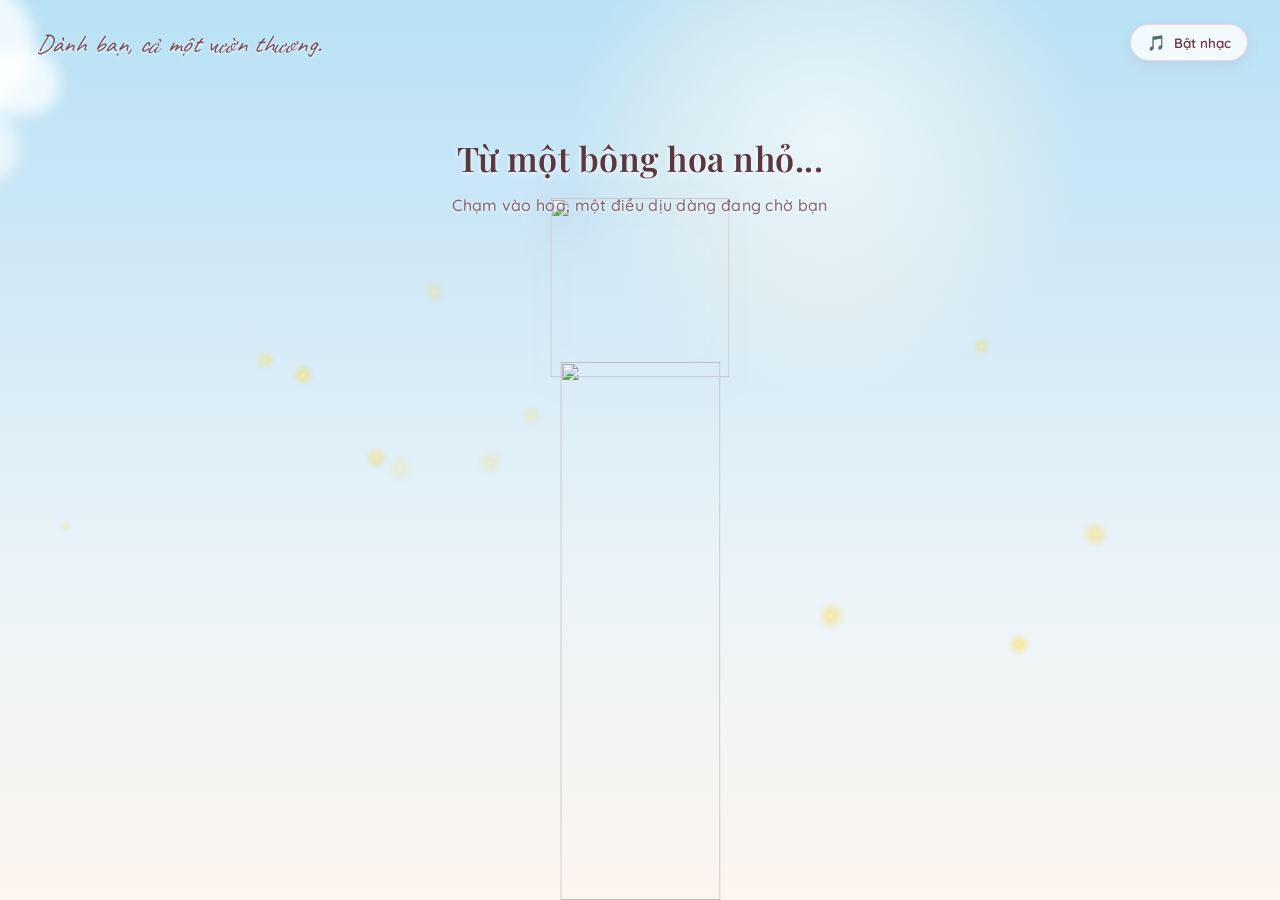
==== index.html @ 134860ac "Thêm ảnh kỷ niệm 2 bạn lồng vào nhụy hoa và khung ảnh polaroid trong thiệp 20/10" ====
<!DOCTYPE html>
<html lang="vi">
<head>
  <meta charset="UTF-8">
  <meta http-equiv="X-UA-Compatible" content="IE=edge">
  <meta name="viewport" content="width=device-width, initial-scale=1.0, maximum-scale=1.0, user-scalable=no">
  <title>Cả một vườn thương - Chúc mừng 20/10</title>
  <link rel="icon" href="data:image/svg+xml,<svg xmlns=%22http://www.w3.org/2000/svg%22 viewBox=%220 0 100 100%22><text y=%22.9em%22 font-size=%2290%22>🌹</text></svg>">
  <link rel="preload" as="image" href="assets/rose-pink.png">
  <link rel="preload" as="image" href="assets/rosebud-blue.png">
  <link rel="preload" as="image" href="assets/rosebud-peach.png">
  <link rel="preload" as="image" href="assets/rose-stem-leaves.png">
  <link rel="preload" as="image" href="assets/friend1-round.png">
  <link rel="preload" as="image" href="assets/friend2-round.png">
  <link rel="preload" as="image" href="assets/friend1.jpg">
  <link rel="preload" as="image" href="assets/friend2.jpg">
  <link rel="stylesheet" href="style.css?v=8">
</head>
<body>
  <div class="app-container">
    <!-- Ánh sáng mặt trời dịu nhẹ -->
    <div class="sun-glow"></div>

    <!-- Mây bay lơ lửng -->
    <div class="clouds-container">
      <div class="cloud cloud-1"></div>
      <div class="cloud cloud-2"></div>
      <div class="cloud cloud-3"></div>
    </div>

    <!-- Góc trên bên trái: Tựa đề thơ mộng -->
    <header class="top-header">
      <div class="top-brand" id="top-brand">Dành bạn, cả một vườn thương.</div>
    </header>

    <!-- Nút điều khiển âm thanh trên cùng bên phải -->
    <div class="top-controls">
      <button class="control-pill" id="music-toggle-btn" aria-label="Bật hoặc tắt nhạc">
        <span class="control-icon">🎵</span> Bật nhạc
      </button>
    </div>

    <!-- Tiêu đề giới thiệu ở giữa -->
    <div class="intro-text-container" id="intro-text-box">
      <h1 class="intro-title" id="intro-title">Từ một bông hoa nhỏ...</h1>
      <p class="intro-subtitle pulse-hint" id="intro-subtitle">Chạm vào hoa, một điều dịu dàng đang chờ bạn</p>
    </div>

    <!-- Bông hoa hồng đơn đầu tiên (Hero Rose) -->
    <div class="hero-flower-wrapper" id="hero-flower" title="Chạm vào bông hoa để bắt đầu">
      <div class="hero-click-indicator" id="hero-click-indicator"></div>
      <div class="hero-rose-head" id="hero-rose-head"></div>
      <div class="hero-stem-image" id="hero-stem-image"></div>
    </div>

    <!-- Khu vườn nở rộ (The Blooming Garden) -->
    <div class="garden-container" id="garden-container"></div>

    <!-- Đàn bướm bay lượn dập dờn trong khu vườn -->
    <div class="garden-butterflies-container" id="butterflies-container">
      <div class="butterfly b-pink" id="butterfly-1" title="Chạm vào chú bướm">
        <div class="wing wing-left"></div>
        <div class="wing-center"></div>
        <div class="wing wing-right"></div>
      </div>
      <div class="butterfly b-gold" id="butterfly-2" title="Chạm vào chú bướm">
        <div class="wing wing-left"></div>
        <div class="wing-center"></div>
        <div class="wing wing-right"></div>
      </div>
      <div class="butterfly b-lavender" id="butterfly-3" title="Chạm vào chú bướm">
        <div class="wing wing-left"></div>
        <div class="wing-center"></div>
        <div class="wing wing-right"></div>
      </div>
    </div>

    <!-- Canvas hạt phấn & cánh hoa bay -->
    <canvas id="fx-canvas"></canvas>

    <!-- Hai nút điều khiển khi hoa đã nở -->
    <div class="bottom-actions" id="bottom-actions">
      <button class="btn-garden-action" id="btn-read-card">Đọc lại thiệp</button>
      <button class="btn-garden-action" id="btn-replay-bloom">Cho hoa nở lại</button>
    </div>

    <!-- Thiệp đọc chúc mừng 20/10 (Card Modal) -->
    <div class="card-modal-backdrop" id="card-modal" role="dialog" aria-modal="true" aria-labelledby="card-title">
      <div class="card-modal-container">
        <!-- Nút đóng thiệp góc trên -->
        <button class="card-close-btn" id="btn-close-card" title="Đóng thiệp">✕</button>

        <!-- Biểu tượng hoa hồng nhỏ trên đầu thiệp -->
        <div class="card-rose-icon" id="card-rose-icon"></div>

        <!-- Lời xưng hô -->
        <div class="card-recipient" id="card-recipient">Gửi bạn thương mến,</div>

        <!-- Tiêu đề thiệp -->
        <h2 class="card-main-title" id="card-title">
          Mong những điều đẹp đẽ<br>luôn nở bên bạn.
        </h2>

        <!-- Khung ảnh kỷ niệm 2 bạn trong thiệp chúc mừng -->
        <div class="card-friends-polaroids">
          <div class="polaroid-card">
            <div class="polaroid-photo-wrap">
              <img src="assets/friend1.jpg" alt="Ảnh bạn 1" class="polaroid-img">
            </div>
            <div class="polaroid-caption">Rạng rỡ & Xinh tươi 🌸</div>
          </div>
          <div class="polaroid-card">
            <div class="polaroid-photo-wrap">
              <img src="assets/friend2.jpg" alt="Ảnh bạn 2" class="polaroid-img">
            </div>
            <div class="polaroid-caption">Ngọt ngào & Bình an 🌷</div>
          </div>
        </div>

        <!-- Nội dung thư chúc -->
        <div class="card-body-text">
          <p class="card-paragraph">
            Một bông hoa có thể làm một ngày thêm đẹp.<br>
            Còn bạn làm thế giới này dịu dàng hơn.
          </p>

          <p class="card-paragraph">
            Nhân ngày 20/10 chúc bạn luôn được yêu thương, trân trọng và có thật nhiều niềm vui. Mong bạn đủ bình yên để tận hưởng những điều nhỏ bé, đủ tự tin để theo đuổi những điều mình yêu.
          </p>

          <p class="card-paragraph">
            Hôm nay và cả những ngày sau,<br>
            hãy cứ rạng rỡ theo cách của riêng mình nhé.
          </p>

          <div class="card-closing">
            Gửi bạn thật nhiều thương mến ♡
          </div>
        </div>

        <!-- Nút đóng thiệp để ngắm lại vườn hoa -->
        <div class="card-action-bar">
          <button class="btn-view-garden" id="btn-view-garden">
            Ngắm vườn hoa
          </button>
        </div>

        <!-- Các tiện ích phụ: Sao chép lời chúc & Tùy chỉnh link theo tên -->
        <div class="card-secondary-actions">
          <button class="btn-card-sub" id="btn-copy-wish" title="Sao chép toàn bộ lời chúc">
            📋 Sao chép lời chúc
          </button>
          <button class="btn-card-sub" id="btn-custom-link" title="Tạo link chúc mừng mang tên riêng">
            ✨ Tạo link theo tên
          </button>
        </div>
      </div>
    </div>

    <!-- Khung xem ảnh kỷ niệm bạn bè khi chạm vào bông hoa (Friend Photo Modal) -->
    <div class="card-modal-backdrop" id="friend-photo-modal" role="dialog" aria-modal="true" aria-labelledby="friend-modal-name">
      <div class="card-modal-container friend-modal-box">
        <button class="card-close-btn" id="btn-close-friend-modal" title="Đóng">✕</button>
        <div class="friend-modal-photo-wrap">
          <img id="friend-modal-img" src="assets/friend1.jpg" alt="Ảnh kỷ niệm 20/10" class="friend-modal-img">
          <div class="friend-modal-badge" id="friend-modal-badge">🌸 20/10 Rạng Rỡ 🌸</div>
        </div>
        <div class="friend-modal-content">
          <h3 class="friend-modal-name" id="friend-modal-name">Bạn thương mến</h3>
          <p class="friend-modal-wish-text" id="friend-modal-wish">
            Chúc bạn luôn rạng rỡ, xinh đẹp và ngập tràn niềm vui hạnh phúc!
          </p>
          <div class="friend-modal-actions">
            <button class="btn-friend-heart" id="btn-friend-heart">
              💖 Thả tim chúc mừng
            </button>
          </div>
        </div>
      </div>
    </div>
  </div>

  <script src="main.js?v=9"></script>
</body>
</html>
---- style.css ----
/* ==========================================================================
   20/10 - CẢ MỘT VƯỜN THƯƠNG
   Giao diện thiệp hoa nở chúc mừng ngày Phụ nữ Việt Nam 20/10
   ========================================================================== */

@import url('https://fonts.googleapis.com/css2?family=Caveat:wght@600;700&family=Dancing+Script:wght@600;700&family=Playfair+Display:ital,wght@0,500;0,600;0,700;1,500;1,600&family=Quicksand:wght@400;500;600;700&display=swap');

:root {
  --font-serif: 'Playfair Display', Georgia, 'Times New Roman', serif;
  --font-script: 'Caveat', 'Dancing Script', cursive;
  --font-sans: 'Quicksand', -apple-system, BlinkMacSystemFont, 'Segoe UI', Roboto, sans-serif;
  
  --color-title: #5b373f;
  --color-subtitle: #856269;
  --color-accent: #e85d82;
  --color-card-bg: #fdfbf7;
  --color-card-text: #4e383c;
  --color-card-title: #542832;
  --color-card-border: rgba(220, 195, 185, 0.45);
}

*, *::before, *::after {
  box-sizing: border-box;
  margin: 0;
  padding: 0;
  -webkit-tap-highlight-color: transparent;
}

html, body {
  width: 100%;
  height: 100%;
  overflow: hidden;
  font-family: var(--font-sans);
  user-select: none;
  -webkit-user-select: none;
}

/* ==========================================================================
   BACKGROUND & SKY
   ========================================================================== */
.app-container {
  position: relative;
  width: 100vw;
  height: 100vh;
  overflow: hidden;
  background: linear-gradient(180deg, #b8e1f5 0%, #d4eaf7 35%, #ebf4f8 65%, #fdf5ee 100%);
}

/* Sun beam / soft radial glow */
.sun-glow {
  position: absolute;
  top: -120px;
  right: 15%;
  width: 520px;
  height: 520px;
  border-radius: 50%;
  background: radial-gradient(circle, rgba(255, 255, 255, 0.65) 0%, rgba(255, 248, 235, 0.3) 45%, rgba(255, 255, 255, 0) 70%);
  pointer-events: none;
  z-index: 1;
}

/* Drifting clouds */
.clouds-container {
  position: absolute;
  top: 0;
  left: 0;
  width: 100%;
  height: 55%;
  pointer-events: none;
  z-index: 2;
  overflow: hidden;
}

.cloud {
  position: absolute;
  background: rgba(255, 255, 255, 0.75);
  border-radius: 100px;
  filter: blur(7px);
  animation: floatCloud linear infinite;
}

.cloud::before, .cloud::after {
  content: '';
  position: absolute;
  background: inherit;
  border-radius: 50%;
}

.cloud-1 {
  top: 10%;
  left: -200px;
  width: 260px;
  height: 65px;
  animation-duration: 70s;
}
.cloud-1::before {
  width: 95px;
  height: 95px;
  top: -48px;
  left: 40px;
}
.cloud-1::after {
  width: 130px;
  height: 130px;
  top: -70px;
  left: 105px;
}

.cloud-2 {
  top: 22%;
  left: -320px;
  width: 340px;
  height: 75px;
  opacity: 0.8;
  animation-duration: 95s;
  animation-delay: -35s;
}
.cloud-2::before {
  width: 120px;
  height: 120px;
  top: -60px;
  left: 55px;
}
.cloud-2::after {
  width: 150px;
  height: 150px;
  top: -80px;
  left: 140px;
}

.cloud-3 {
  top: 6%;
  left: -250px;
  width: 210px;
  height: 55px;
  opacity: 0.65;
  animation-duration: 85s;
  animation-delay: -55s;
}
.cloud-3::before {
  width: 75px;
  height: 75px;
  top: -38px;
  left: 32px;
}
.cloud-3::after {
  width: 100px;
  height: 100px;
  top: -55px;
  left: 85px;
}

@keyframes floatCloud {
  0% { transform: translateX(-380px); }
  100% { transform: translateX(calc(100vw + 420px)); }
}

/* Canvas for floating petals / sparkles */
#fx-canvas {
  position: absolute;
  top: 0;
  left: 0;
  width: 100%;
  height: 100%;
  pointer-events: none;
  z-index: 30;
}

/* ==========================================================================
   HEADER & TOP CONTROLS
   ========================================================================== */
.top-header {
  position: absolute;
  top: 28px;
  left: 36px;
  z-index: 40;
}

.top-brand {
  font-family: var(--font-script);
  font-size: 25px;
  color: #7a4d55;
  letter-spacing: 0.5px;
  text-shadow: 0 1px 3px rgba(255, 255, 255, 0.9);
  font-style: italic;
  display: inline-block;
  transition: transform 0.3s ease;
}

.top-controls {
  position: absolute;
  top: 24px;
  right: 32px;
  display: flex;
  gap: 12px;
  z-index: 40;
}

.control-pill {
  display: inline-flex;
  align-items: center;
  gap: 8px;
  padding: 8px 16px;
  background: rgba(255, 255, 255, 0.82);
  backdrop-filter: blur(12px);
  -webkit-backdrop-filter: blur(12px);
  border: 1px solid rgba(230, 190, 200, 0.65);
  border-radius: 9999px;
  color: #6b3543;
  font-family: var(--font-sans);
  font-size: 13.5px;
  font-weight: 600;
  cursor: pointer;
  box-shadow: 0 4px 14px rgba(180, 100, 120, 0.12);
  transition: all 0.3s cubic-bezier(0.2, 0.8, 0.2, 1);
}

.control-pill:hover {
  background: rgba(255, 255, 255, 0.96);
  transform: translateY(-2px);
  box-shadow: 0 6px 18px rgba(180, 100, 120, 0.18);
  border-color: rgba(220, 150, 170, 0.85);
}

.control-pill:active {
  transform: translateY(0);
}

.control-icon {
  font-size: 15px;
  display: inline-block;
}

/* ==========================================================================
   CENTER INTRO TITLES (Initial State & Blooming State)
   ========================================================================== */
.intro-text-container {
  position: absolute;
  top: 15%;
  left: 50%;
  transform: translateX(-50%);
  text-align: center;
  z-index: 35;
  width: 90%;
  max-width: 650px;
  transition: all 0.8s cubic-bezier(0.2, 0.8, 0.2, 1);
  pointer-events: none;
}

.intro-title {
  font-family: var(--font-serif);
  font-size: 34px;
  font-weight: 600;
  color: var(--color-title);
  letter-spacing: 0.5px;
  margin-bottom: 12px;
  text-shadow: 0 2px 5px rgba(255, 255, 255, 0.85);
  transition: all 0.6s ease;
}

.intro-subtitle {
  font-family: var(--font-sans);
  font-size: 16px;
  font-weight: 500;
  color: var(--color-subtitle);
  letter-spacing: 0.3px;
  line-height: 1.5;
  text-shadow: 0 1px 3px rgba(255, 255, 255, 0.85);
  transition: all 0.6s ease;
}

/* Pulse hint on initial subtitle */
.intro-subtitle.pulse-hint {
  animation: gentlePulse 2.6s ease-in-out infinite;
}

@keyframes gentlePulse {
  0%, 100% { opacity: 0.8; transform: scale(1); }
  50% { opacity: 1; transform: scale(1.02); color: #552731; }
}

/* Trạng thái khi khu vườn đang thức giấc (Khớp ảnh 2) */
.intro-text-container.blooming-state {
  top: auto;
  bottom: 18%;
  transform: translateX(-50%);
}

.intro-text-container.blooming-state .intro-title {
  opacity: 0;
  transform: translateY(-20px);
  display: none;
}

.intro-text-container.blooming-state .intro-subtitle {
  font-family: var(--font-serif);
  font-style: italic;
  font-size: 20px;
  font-weight: 500;
  color: #552731;
  text-shadow: 
    0 0 12px rgba(255, 255, 255, 0.95),
    0 0 6px rgba(255, 255, 255, 0.9),
    0 1px 3px rgba(255, 255, 255, 1);
  animation: none;
  opacity: 1;
}

/* Khi đã nở xong và hiện nút điều khiển thì ẩn text thức giấc */
.intro-text-container.bloomed-done {
  opacity: 0;
  transform: translateX(-50%) translateY(20px);
}

/* ==========================================================================
   HERO FLOWER (Bông hoa hồng đơn đầu tiên ở giữa)
   ========================================================================== */
.hero-flower-wrapper {
  --hero-head-size: clamp(140px, 14vw, 270px);
  position: absolute;
  bottom: 0;
  left: 50%;
  transform: translateX(-50%);
  width: var(--hero-head-size);
  height: 78vh;
  z-index: 25;
  cursor: pointer;
  display: flex;
  flex-direction: column;
  align-items: center;
  justify-content: flex-end;
  transition: transform 0.6s cubic-bezier(0.2, 0.8, 0.2, 1);
}

.hero-flower-wrapper:hover {
  transform: translateX(-50%) scale(1.03);
}

/* Vòng xoay phát sáng mời gọi click */
.hero-click-indicator {
  display: none;
  position: absolute;
  top: 10px;
  left: 50%;
  transform: translateX(-50%);
  width: 146px;
  height: 146px;
  border-radius: 50%;
  border: 2px dashed rgba(232, 93, 130, 0.55);
  animation: rotateRing 14s linear infinite;
  pointer-events: none;
  opacity: 0.75;
  transition: opacity 0.4s ease;
}

.hero-flower-wrapper:hover .hero-click-indicator {
  opacity: 1;
  border-color: rgba(232, 93, 130, 0.85);
}

@keyframes rotateRing {
  from { transform: translateX(-50%) rotate(0deg); }
  to { transform: translateX(-50%) rotate(360deg); }
}

/* Bông hoa hồng Hero */
.hero-rose-head {
  width: var(--hero-head-size);
  height: var(--hero-head-size);
  flex: none;
  position: relative;
  z-index: 6;
  filter: drop-shadow(0 8px 18px rgba(180, 40, 70, 0.22));
  animation: heroBreathing 4.5s ease-in-out infinite alternate;
  transform-origin: center bottom;
  transition: transform 0.4s ease;
}

.rose-bloom-image {
  display: block;
  width: 100%;
  height: 100%;
  object-fit: fill;
  pointer-events: none;
}

@keyframes heroBreathing {
  0% { transform: translateY(0) rotate(-1deg); }
  50% { transform: translateY(-5px) rotate(1deg); }
  100% { transform: translateY(0) rotate(-1deg); }
}

/* Cành hoa Hero */
.hero-stem-image {
  position: relative;
  width: 160px;
  height: calc(78vh - var(--hero-head-size) + 15px);
  flex: none;
  margin-top: -15px;
  z-index: 5;
  overflow: visible;
}

.stem-leaves-image {
  display: block;
  width: 100%;
  height: 100%;
  object-fit: fill;
  pointer-events: none;
}

.stem-leaves-image.flipped {
  transform: scaleX(-1);
}

.hero-stem-image .stem-leaves-image {
  width: 160px;
  margin: 0 auto;
}

/* ==========================================================================
   THE FULL GARDEN (Khu vườn nở rộ)
   ========================================================================== */
.garden-container {
  position: absolute;
  bottom: 0;
  left: 0;
  width: 100%;
  height: 100vh;
  pointer-events: none;
  z-index: 10;
  overflow: hidden;
}

/* Từng bông hoa trong vườn */
.garden-flower {
  position: absolute;
  bottom: 0;
  transform-origin: bottom center;
  opacity: 0;
  pointer-events: auto;
  cursor: pointer;
  transition: transform 0.25s ease;
  will-change: transform, opacity;
}

.garden-flower:hover {
  transform: scale(1.1) translateY(-6px) !important;
  z-index: 45 !important;
}

/* Cành hoa */
.flower-stem-wrap {
  position: absolute;
  bottom: 0;
  left: 50%;
  transform: translateX(-50%);
  width: 70px;
  overflow: visible;
}

/* Bông hoa trên cành */
.flower-head-wrap {
  position: absolute;
  left: 50%;
  transform: translateX(-50%);
  transform-origin: center center;
  filter: drop-shadow(0 5px 12px rgba(60, 20, 30, 0.16));
  will-change: transform;
}

.bud-head {
  overflow: hidden;
}

.rosebud-image {
  position: absolute;
  width: 240%;
  height: auto;
  max-width: none;
  left: 50%;
  top: 50%;
  transform: translate(-50%, -50%);
  pointer-events: none;
}

/* Hiệu ứng nở rộ (Bloom animation) siêu tốc và mượt mà */
.garden-flower.bloomed {
  opacity: 1;
  animation: plantSprout 0.65s cubic-bezier(0.16, 1, 0.3, 1) forwards,
             windSway var(--sway-duration, 4.5s) ease-in-out infinite alternate var(--sway-delay, 0s);
}

@keyframes plantSprout {
  0% {
    opacity: 0;
    transform: translateY(110px) scale(0.15);
  }
  65% {
    opacity: 1;
    transform: translateY(-8px) scale(1.06);
  }
  100% {
    opacity: 1;
    transform: translateY(0) scale(1);
  }
}

@keyframes windSway {
  0% {
    transform: rotate(calc(var(--base-rot, 0deg) - 2.5deg)) translateY(0);
  }
  50% {
    transform: rotate(calc(var(--base-rot, 0deg) + 2deg)) translateY(-3px);
  }
  100% {
    transform: rotate(calc(var(--base-rot, 0deg) - 2.5deg)) translateY(0);
  }
}

/* ==========================================================================
   BOTTOM ACTION BUTTONS (Khớp ảnh 3: Đọc lại thiệp & Cho hoa nở lại)
   ========================================================================== */
.bottom-actions {
  position: absolute;
  bottom: 34px;
  left: 50%;
  transform: translateX(-50%) translateY(45px);
  display: flex;
  gap: 16px;
  z-index: 50;
  opacity: 0;
  pointer-events: none;
  transition: all 0.6s cubic-bezier(0.2, 0.8, 0.2, 1);
}

.bottom-actions.visible {
  opacity: 1;
  pointer-events: auto;
  transform: translateX(-50%) translateY(0);
}

.btn-garden-action {
  display: inline-flex;
  align-items: center;
  justify-content: center;
  gap: 8px;
  padding: 10px 24px;
  background: #fbf5ed;
  border: 1.5px solid #d4c0b2;
  border-radius: 9999px;
  color: #4e2c34;
  font-family: var(--font-sans);
  font-size: 14.5px;
  font-weight: 600;
  letter-spacing: 0.3px;
  cursor: pointer;
  box-shadow: 0 4px 15px rgba(80, 40, 30, 0.12);
  transition: all 0.3s cubic-bezier(0.2, 0.8, 0.2, 1);
}

.btn-garden-action:hover {
  background: #ffffff;
  transform: translateY(-2px);
  box-shadow: 0 8px 22px rgba(80, 40, 30, 0.18);
  border-color: #c4a898;
  color: #3b1e24;
}

.btn-garden-action:active {
  transform: translateY(0);
}

/* ==========================================================================
   CARD MODAL (Khớp ảnh 4: Bức thiệp chúc mừng 20/10)
   ========================================================================== */
.card-modal-backdrop {
  position: fixed;
  top: 0;
  left: 0;
  width: 100vw;
  height: 100vh;
  background: rgba(45, 25, 30, 0.22);
  backdrop-filter: blur(4px);
  -webkit-backdrop-filter: blur(4px);
  display: flex;
  align-items: center;
  justify-content: center;
  z-index: 100;
  opacity: 0;
  pointer-events: none;
  padding: 20px;
  transition: opacity 0.5s ease;
}

.card-modal-backdrop.open {
  opacity: 1;
  pointer-events: auto;
}

.card-modal-container {
  position: relative;
  width: 100%;
  max-width: 440px;
  max-height: 88vh;
  max-height: calc(100dvh - 50px);
  background: var(--color-card-bg);
  background-image: 
    radial-gradient(circle at 10% 10%, rgba(255, 240, 245, 0.6) 0%, transparent 60%),
    radial-gradient(circle at 90% 90%, rgba(255, 245, 235, 0.6) 0%, transparent 60%);
  border: 1px solid var(--color-card-border);
  border-radius: 24px;
  padding: 38px 32px 30px;
  box-shadow: 
    0 16px 38px rgba(90, 40, 50, 0.18),
    0 3px 10px rgba(0, 0, 0, 0.04);
  overflow-x: hidden;
  overflow-y: auto;
  transform: translateY(35px) scale(0.96);
  transition: transform 0.5s cubic-bezier(0.18, 0.89, 0.32, 1.15), opacity 0.4s ease;
  scrollbar-width: thin;
  scrollbar-color: rgba(200, 150, 160, 0.4) transparent;
}

/* Ánh kim lướt qua thiệp khi mở */
.card-modal-container::after {
  content: '';
  position: absolute;
  top: -60%;
  left: -60%;
  width: 220%;
  height: 220%;
  background: linear-gradient(
    65deg,
    transparent 42%,
    rgba(255, 235, 240, 0.45) 48%,
    rgba(255, 255, 255, 0.8) 51%,
    rgba(255, 235, 240, 0.45) 54%,
    transparent 60%
  );
  transform: rotate(25deg) translateY(-120%);
  pointer-events: none;
  opacity: 0;
}

.card-modal-backdrop.open .card-modal-container::after {
  opacity: 1;
  animation: cardShimmer 1.5s ease-out 0.35s forwards;
}

@keyframes cardShimmer {
  0% { transform: rotate(25deg) translateY(-120%); }
  100% { transform: rotate(25deg) translateY(120%); }
}

.card-modal-backdrop.open .card-modal-container {
  transform: translateY(0) scale(1);
}

.card-modal-container::-webkit-scrollbar {
  width: 5px;
}
.card-modal-container::-webkit-scrollbar-thumb {
  background: rgba(200, 150, 160, 0.4);
  border-radius: 10px;
}

/* Nút đóng 'X' */
.card-close-btn {
  position: absolute;
  top: 16px;
  right: 18px;
  width: 32px;
  height: 32px;
  background: rgba(0, 0, 0, 0.04);
  border: none;
  border-radius: 50%;
  color: #8c606a;
  font-size: 18px;
  cursor: pointer;
  display: flex;
  align-items: center;
  justify-content: center;
  transition: all 0.25s ease;
}

.card-close-btn:hover {
  background: rgba(220, 100, 130, 0.15);
  color: #5a202c;
  transform: rotate(90deg);
}

/* Biểu tượng đóa hoa hồng nhỏ đầu thiệp */
.card-rose-icon {
  width: 52px;
  height: 52px;
  margin: 0 auto 12px;
  display: block;
}

/* Lời xưng hô */
.card-recipient {
  font-family: var(--font-serif);
  font-style: italic;
  font-size: 16.5px;
  color: #7d4d57;
  text-align: center;
  margin-bottom: 12px;
}

/* Tiêu đề chính thiệp */
.card-main-title {
  font-family: var(--font-serif);
  font-size: 26px;
  line-height: 1.4;
  font-weight: 700;
  color: var(--color-card-title);
  text-align: center;
  margin-bottom: 24px;
  letter-spacing: -0.2px;
}

/* Nội dung thư */
.card-body-text {
  font-family: var(--font-sans);
  font-size: 15px;
  line-height: 1.8;
  color: var(--color-card-text);
  text-align: center;
}

.card-paragraph {
  margin-bottom: 18px;
}

.card-closing {
  font-family: var(--font-serif);
  font-style: italic;
  font-size: 17px;
  font-weight: 600;
  color: #77313e;
  margin-top: 24px;
  margin-bottom: 24px;
  text-align: center;
}

/* Nút "Ngắm vườn hoa" dưới thiệp */
.card-action-bar {
  text-align: center;
  padding-top: 10px;
  border-top: 1px dashed rgba(210, 175, 185, 0.4);
}

.btn-view-garden {
  display: inline-block;
  background: none;
  border: none;
  color: #733c46;
  font-family: var(--font-sans);
  font-size: 14.5px;
  font-weight: 600;
  cursor: pointer;
  padding: 8px 18px;
  border-radius: 20px;
  text-decoration: underline;
  text-underline-offset: 4px;
  transition: all 0.25s ease;
}

.btn-view-garden:hover {
  background: rgba(220, 160, 175, 0.15);
  color: #4b1a23;
  text-decoration: none;
}

/* Tiện ích phụ */
.card-secondary-actions {
  display: flex;
  justify-content: center;
  gap: 12px;
  margin-top: 12px;
}

.btn-card-sub {
  background: rgba(0, 0, 0, 0.03);
  border: 1px solid rgba(210, 180, 190, 0.4);
  padding: 5px 12px;
  border-radius: 999px;
  font-size: 12px;
  color: #7b4f58;
  cursor: pointer;
  display: inline-flex;
  align-items: center;
  gap: 5px;
  transition: all 0.2s ease;
}

.btn-card-sub:hover {
  background: rgba(230, 180, 195, 0.25);
  color: #4c1d27;
}

/* Thông báo toast */
.toast-notice {
  position: fixed;
  bottom: 24px;
  left: 50%;
  transform: translateX(-50%) translateY(80px);
  background: rgba(45, 20, 25, 0.9);
  color: #fff;
  padding: 10px 22px;
  border-radius: 999px;
  font-size: 14px;
  font-weight: 500;
  z-index: 200;
  box-shadow: 0 6px 20px rgba(0, 0, 0, 0.2);
  transition: transform 0.4s cubic-bezier(0.18, 0.89, 0.32, 1.28), opacity 0.3s ease;
  opacity: 0;
  pointer-events: none;
}

.toast-notice.show {
  transform: translateX(-50%) translateY(0);
  opacity: 1;
}

/* ==========================================================================
   BUTTERFLIES (Bướm bay dập dờn trong vườn hoa)
   ========================================================================== */
.garden-butterflies-container {
  position: absolute;
  top: 0;
  left: 0;
  width: 100%;
  height: 100%;
  pointer-events: none;
  z-index: 29;
  overflow: hidden;
  opacity: 0;
  transition: opacity 1.5s ease;
}

.garden-butterflies-container.active {
  opacity: 1;
}

.butterfly {
  position: absolute;
  width: 28px;
  height: 22px;
  transform-style: preserve-3d;
  pointer-events: auto;
  cursor: pointer;
  filter: drop-shadow(0 4px 8px rgba(120, 40, 60, 0.25));
  transition: transform 0.3s cubic-bezier(0.18, 0.89, 0.32, 1.25);
  will-change: transform;
}

.butterfly:hover {
  transform: scale(1.35) !important;
}

.butterfly .wing {
  position: absolute;
  top: 0;
  width: 14px;
  height: 20px;
  border-radius: 65% 55% 20% 60%;
  opacity: 0.94;
}

.butterfly .wing-left {
  left: 0;
  transform-origin: right center;
  animation: wingFlapLeft 0.22s ease-in-out infinite alternate;
}

.butterfly .wing-right {
  left: 14px;
  border-radius: 55% 65% 60% 20%;
  transform-origin: left center;
  animation: wingFlapRight 0.22s ease-in-out infinite alternate;
}

.butterfly .wing-center {
  position: absolute;
  left: 13px;
  top: 3px;
  width: 2px;
  height: 14px;
  background: #5a2c38;
  border-radius: 2px;
}

.b-pink .wing {
  background: radial-gradient(circle at 70% 30%, #fff0f5 0%, #ff8da1 60%, #e91e63 100%);
  border: 0.5px solid rgba(255, 255, 255, 0.85);
}

.b-gold .wing {
  background: radial-gradient(circle at 70% 30%, #fffde7 0%, #ffd54f 60%, #ff8f00 100%);
  border: 0.5px solid rgba(255, 255, 255, 0.85);
}

.b-lavender .wing {
  background: radial-gradient(circle at 70% 30%, #f3e5f5 0%, #ce93d8 60%, #8e24aa 100%);
  border: 0.5px solid rgba(255, 255, 255, 0.85);
}

@keyframes wingFlapLeft {
  0% { transform: rotateY(0deg); }
  100% { transform: rotateY(68deg); }
}

@keyframes wingFlapRight {
  0% { transform: rotateY(0deg); }
  100% { transform: rotateY(-68deg); }
}

/* Đường bay lượn lãng mạn */
.b-pink {
  left: 15%;
  bottom: 26%;
  animation: flyPattern1 18s ease-in-out infinite;
}

.b-gold {
  right: 18%;
  bottom: 36%;
  animation: flyPattern2 22s ease-in-out infinite 2s;
}

.b-lavender {
  left: 56%;
  bottom: 22%;
  animation: flyPattern3 20s ease-in-out infinite 5s;
}

@keyframes flyPattern1 {
  0% { transform: translate(0, 0) scale(0.9) rotate(5deg); }
  25% { transform: translate(70px, -55px) scale(1.05) rotate(14deg); }
  50% { transform: translate(130px, -15px) scale(0.95) rotate(-10deg); }
  75% { transform: translate(35px, -80px) scale(1) rotate(8deg); }
  100% { transform: translate(0, 0) scale(0.9) rotate(5deg); }
}

@keyframes flyPattern2 {
  0% { transform: translate(0, 0) scale(1) rotate(-8deg); }
  30% { transform: translate(-90px, -70px) scale(1.1) rotate(-18deg); }
  60% { transform: translate(-50px, 30px) scale(0.9) rotate(10deg); }
  85% { transform: translate(-120px, -45px) scale(1.05) rotate(-5deg); }
  100% { transform: translate(0, 0) scale(1) rotate(-8deg); }
}

@keyframes flyPattern3 {
  0% { transform: translate(0, 0) scale(0.85) rotate(12deg); }
  35% { transform: translate(-70px, -65px) scale(1.05) rotate(-12deg); }
  65% { transform: translate(55px, -100px) scale(1) rotate(15deg); }
  85% { transform: translate(-25px, -35px) scale(0.95) rotate(-6deg); }
  100% { transform: translate(0, 0) scale(0.85) rotate(12deg); }
}

/* ==========================================================================
   LOVE WHISPER BUBBLE (Lời nhắn thì thầm ngọt ngào khi chạm hoa)
   ========================================================================== */
.flower-whisper-bubble {
  position: fixed;
  transform: translate(-50%, -100%);
  padding: 8px 16px;
  background: rgba(255, 255, 255, 0.95);
  backdrop-filter: blur(10px);
  -webkit-backdrop-filter: blur(10px);
  border: 1px solid rgba(240, 180, 195, 0.9);
  border-radius: 9999px;
  color: #6a2434;
  font-family: var(--font-sans);
  font-size: 13.5px;
  font-weight: 600;
  box-shadow: 0 8px 24px rgba(180, 50, 80, 0.22);
  pointer-events: none;
  z-index: 150;
  white-space: nowrap;
  animation: whisperFloat 2s cubic-bezier(0.18, 0.89, 0.32, 1) forwards;
}

@keyframes whisperFloat {
  0% {
    opacity: 0;
    transform: translate(-50%, -40%) scale(0.65);
  }
  20% {
    opacity: 1;
    transform: translate(-50%, -110%) scale(1.05);
  }
  30% {
    transform: translate(-50%, -100%) scale(1);
  }
  75% {
    opacity: 1;
    transform: translate(-50%, -125%) scale(1);
  }
  100% {
    opacity: 0;
    transform: translate(-50%, -160%) scale(0.9);
  }
}

/* ==========================================================================
   RESPONSIVE CHO MỌI MÀN HÌNH (Mobile, Tablet, Desktop, 4K, Landscape)
   ========================================================================== */

/* 1. Màn hình máy tính bảng (Tablets & iPads 481px - 1024px) */
@media (max-width: 1024px) {
  .hero-flower-wrapper {
    --hero-head-size: clamp(130px, 16vw, 210px);
    height: 72vh;
  }
  .hero-stem-image {
    height: calc(72vh - var(--hero-head-size) + 15px);
  }
  .card-modal-container {
    max-width: 460px;
    padding: 34px 28px 26px;
  }
}

/* 2. Màn hình điện thoại tiêu chuẩn (Smartphones <= 768px) */
@media (max-width: 768px) {
  .top-header {
    top: max(18px, env(safe-area-inset-top));
    left: max(18px, env(safe-area-inset-left));
    max-width: calc(100% - 115px);
  }
  .top-brand {
    font-size: 20px;
  }
  .top-controls {
    top: max(16px, env(safe-area-inset-top));
    right: max(16px, env(safe-area-inset-right));
  }
  .control-pill {
    padding: 6px 12px;
    font-size: 12.5px;
  }
  
  .intro-text-container {
    top: 14%;
  }
  .intro-title {
    font-size: 26px;
  }
  .intro-subtitle {
    font-size: 14px;
  }
  
  .intro-text-container.blooming-state {
    bottom: 16%;
  }
  .intro-text-container.blooming-state .intro-subtitle {
    font-size: 16px;
  }

  .hero-flower-wrapper {
    --hero-head-size: clamp(112px, 28vw, 175px);
    height: 63vh;
  }
  .hero-stem-image {
    height: calc(63vh - var(--hero-head-size) + 15px);
  }
  .hero-rose-head {
    width: var(--hero-head-size);
    height: var(--hero-head-size);
  }
  .hero-click-indicator {
    width: 120px;
    height: 120px;
  }

  .card-modal-container {
    padding: 30px 22px 24px;
    max-height: calc(100dvh - 40px);
  }
  .card-main-title {
    font-size: 22px;
  }
  .card-body-text {
    font-size: 14px;
    line-height: 1.75;
  }

  .bottom-actions {
    bottom: max(22px, env(safe-area-inset-bottom));
    gap: 12px;
  }
  .btn-garden-action {
    padding: 10px 18px;
    font-size: 14px;
  }
}

/* 3. Màn hình điện thoại nhỏ (Compact Phones <= 480px) */
@media (max-width: 480px) {
  .top-header {
    top: max(14px, env(safe-area-inset-top));
    left: max(14px, env(safe-area-inset-left));
    max-width: calc(100% - 105px);
  }
  .top-brand {
    font-size: 18px;
  }
  .top-controls {
    top: max(12px, env(safe-area-inset-top));
    right: max(12px, env(safe-area-inset-right));
  }
  .control-pill {
    padding: 5px 11px;
    font-size: 12px;
  }
  .intro-text-container {
    top: 13%;
    width: 92%;
  }
  .intro-title {
    font-size: 23px;
    margin-bottom: 8px;
  }
  .intro-subtitle {
    font-size: 13.5px;
  }
  .btn-garden-action {
    padding: 9px 15px;
    font-size: 13px;
  }
  .card-main-title {
    font-size: 20px;
  }
  .card-modal-container {
    padding: 26px 18px 22px;
    max-height: calc(100dvh - 32px);
    border-radius: 20px;
  }
  .card-body-text {
    font-size: 13.5px;
    line-height: 1.68;
  }
  .bottom-actions {
    bottom: max(18px, env(safe-area-inset-bottom));
    gap: 10px;
  }
}

/* 4. Màn hình điện thoại siêu nhỏ (Mini/SE Phones <= 360px) */
@media (max-width: 360px) {
  .top-brand {
    font-size: 15px;
  }
  .control-pill {
    padding: 4px 8px;
    font-size: 11px;
    gap: 4px;
  }
  .intro-title {
    font-size: 20px;
  }
  .intro-subtitle {
    font-size: 12px;
  }
  .hero-flower-wrapper {
    --hero-head-size: 110px;
    height: 60vh;
  }
  .card-modal-container {
    padding: 20px 14px 16px;
    border-radius: 16px;
  }
  .card-main-title {
    font-size: 18px;
  }
  .card-body-text {
    font-size: 12.8px;
    line-height: 1.58;
  }
  .card-paragraph {
    margin-bottom: 8px;
  }
  .btn-garden-action {
    padding: 7px 12px;
    font-size: 12px;
  }
  .bottom-actions {
    bottom: max(14px, env(safe-area-inset-bottom));
    gap: 8px;
  }
}

/* 5. Chế độ màn hình xoay ngang điện thoại (Mobile Landscape <= 520px height) */
@media (max-height: 520px) {
  .top-header {
    top: max(8px, env(safe-area-inset-top));
    left: max(14px, env(safe-area-inset-left));
  }
  .top-brand {
    font-size: 16px;
  }
  .top-controls {
    top: max(8px, env(safe-area-inset-top));
    right: max(14px, env(safe-area-inset-right));
  }
  .intro-text-container {
    top: 6%;
  }
  .intro-title {
    font-size: 20px;
    margin-bottom: 4px;
  }
  .intro-subtitle {
    font-size: 12px;
  }
  .intro-text-container.blooming-state {
    bottom: 12%;
  }
  .hero-flower-wrapper {
    --hero-head-size: clamp(75px, 20vh, 105px);
    height: 72vh;
  }
  .card-modal-backdrop {
    padding: 8px;
    align-items: flex-start;
  }
  .card-modal-container {
    max-height: 94vh;
    padding: 16px 20px 14px;
    margin: auto;
  }
  .card-rose-icon {
    width: 36px;
    height: 36px;
    margin-bottom: 6px;
  }
  .card-main-title {
    font-size: 16px;
    margin-bottom: 8px;
  }
  .card-body-text {
    font-size: 12px;
    line-height: 1.45;
  }
  .card-paragraph {
    margin-bottom: 8px;
  }
  .bottom-actions {
    bottom: max(10px, env(safe-area-inset-bottom));
    gap: 8px;
  }
  .btn-garden-action {
    padding: 6px 14px;
    font-size: 12px;
  }
}

/* 6. Màn hình lớn máy tính bàn & 4K (Large & Ultrawide Displays >= 1600px) */
@media (min-width: 1600px) {
  .top-brand {
    font-size: 30px;
  }
  .intro-title {
    font-size: 40px;
  }
  .intro-subtitle {
    font-size: 18px;
  }
  .hero-flower-wrapper {
    --hero-head-size: clamp(200px, 16vw, 290px);
    height: 80vh;
  }
  .card-modal-container {
    max-width: 480px;
    padding: 44px 38px 34px;
  }
  .card-main-title {
    font-size: 26px;
  }
  .card-body-text {
    font-size: 16px;
    line-height: 1.85;
  }
}


/* ==========================================================================
   FRIEND PHOTO CAMEOS ON FLOWERS (Ảnh bạn bè lồng vào nhụy hoa)
   ========================================================================== */
.flower-photo-cameo {
  position: absolute;
  top: 50%;
  left: 50%;
  transform: translate(-50%, -50%);
  width: 58%;
  height: 58%;
  border-radius: 50%;
  z-index: 5;
  cursor: pointer;
  pointer-events: auto;
  display: flex;
  align-items: center;
  justify-content: center;
  filter: drop-shadow(0 4px 12px rgba(180, 50, 80, 0.4));
  transition: transform 0.35s cubic-bezier(0.2, 0.8, 0.2, 1);
}

.flower-photo-cameo:hover {
  transform: translate(-50%, -50%) scale(1.18);
  filter: drop-shadow(0 6px 18px rgba(255, 105, 180, 0.65));
}

.photo-cameo-img {
  width: 100%;
  height: 100%;
  border-radius: 50%;
  object-fit: cover;
  display: block;
  border: 2.5px solid #ffffff;
  box-shadow: 0 0 14px rgba(255, 182, 193, 0.95), inset 0 0 8px rgba(255, 255, 255, 0.7);
  pointer-events: none;
}

.photo-cameo-ring {
  position: absolute;
  inset: -4px;
  border-radius: 50%;
  border: 1.5px dashed rgba(255, 220, 230, 0.9);
  animation: rotateRing 12s linear infinite;
  pointer-events: none;
}

.photo-cameo-badge {
  position: absolute;
  bottom: -3px;
  right: -3px;
  font-size: 13px;
  line-height: 1;
  background: rgba(255, 255, 255, 0.94);
  border-radius: 50%;
  padding: 3px;
  box-shadow: 0 2px 6px rgba(0, 0, 0, 0.16);
  animation: pulseHeart 1.6s ease-in-out infinite alternate;
  pointer-events: none;
}

@keyframes pulseHeart {
  0% { transform: scale(1); }
  100% { transform: scale(1.25); }
}

/* ==========================================================================
   POLAROID GALLERY IN CARD MODAL (Khung ảnh kỷ niệm trong thiệp)
   ========================================================================== */
.card-friends-polaroids {
  display: flex;
  justify-content: center;
  align-items: center;
  gap: 16px;
  margin: 14px auto 18px;
  max-width: 360px;
}

.polaroid-card {
  flex: 1;
  background: #ffffff;
  padding: 6px 6px 10px;
  border-radius: 8px;
  box-shadow: 0 6px 18px rgba(100, 40, 50, 0.14), 0 1px 3px rgba(0, 0, 0, 0.08);
  border: 1px solid rgba(220, 190, 180, 0.35);
  transition: transform 0.35s cubic-bezier(0.2, 0.8, 0.2, 1), box-shadow 0.35s ease;
  cursor: pointer;
}

.polaroid-card:nth-child(1) {
  transform: rotate(-3deg);
}

.polaroid-card:nth-child(2) {
  transform: rotate(3deg);
}

.polaroid-card:hover {
  transform: rotate(0deg) scale(1.05) translateY(-4px);
  box-shadow: 0 10px 24px rgba(100, 40, 50, 0.22);
}

.polaroid-photo-wrap {
  width: 100%;
  aspect-ratio: 1 / 1;
  border-radius: 6px;
  overflow: hidden;
  background: #f5ece7;
}

.polaroid-img {
  width: 100%;
  height: 100%;
  object-fit: cover;
  display: block;
}

.polaroid-caption {
  font-family: var(--font-serif);
  font-size: 11.5px;
  color: #63333e;
  text-align: center;
  margin-top: 6px;
  font-weight: 500;
  white-space: nowrap;
}

/* ==========================================================================
   FRIEND PHOTO POPUP MODAL (Khung phóng to ảnh kỷ niệm kèm lời chúc riêng)
   ========================================================================== */
.friend-modal-box {
  max-width: 360px;
  padding: 24px 22px 22px;
  text-align: center;
  animation: popIn 0.4s cubic-bezier(0.16, 1, 0.3, 1) forwards;
}

.friend-modal-photo-wrap {
  position: relative;
  width: 100%;
  max-width: 250px;
  margin: 0 auto 16px;
  border-radius: 18px;
  overflow: hidden;
  box-shadow: 0 8px 24px rgba(80, 20, 40, 0.22);
  border: 4px solid #ffffff;
}

.friend-modal-img {
  width: 100%;
  max-height: 290px;
  object-fit: cover;
  display: block;
}

.friend-modal-badge {
  position: absolute;
  bottom: 8px;
  left: 50%;
  transform: translateX(-50%);
  background: rgba(255, 255, 255, 0.94);
  backdrop-filter: blur(4px);
  padding: 4px 14px;
  border-radius: 9999px;
  font-family: var(--font-serif);
  font-size: 11.5px;
  font-weight: 600;
  color: #b03055;
  white-space: nowrap;
  box-shadow: 0 2px 8px rgba(0, 0, 0, 0.15);
}

.friend-modal-name {
  font-family: var(--font-serif);
  font-size: 20px;
  color: #4a222c;
  margin: 0 0 8px;
}

.friend-modal-wish-text {
  font-family: var(--font-serif);
  font-size: 13.5px;
  line-height: 1.65;
  color: #683b46;
  margin: 0 0 16px;
  font-style: italic;
}

.friend-modal-actions {
  display: flex;
  justify-content: center;
}

.btn-friend-heart {
  display: inline-flex;
  align-items: center;
  justify-content: center;
  gap: 8px;
  padding: 9px 20px;
  background: linear-gradient(135deg, #f78da7 0%, #e05378 100%);
  color: #ffffff;
  border: none;
  border-radius: 9999px;
  font-family: var(--font-sans);
  font-size: 13.5px;
  font-weight: 600;
  cursor: pointer;
  box-shadow: 0 4px 14px rgba(224, 83, 120, 0.38);
  transition: transform 0.25s ease, box-shadow 0.25s ease;
}

.btn-friend-heart:hover {
  transform: translateY(-2px) scale(1.04);
  box-shadow: 0 6px 18px rgba(224, 83, 120, 0.5);
}

.btn-friend-heart:active {
  transform: scale(0.96);
}
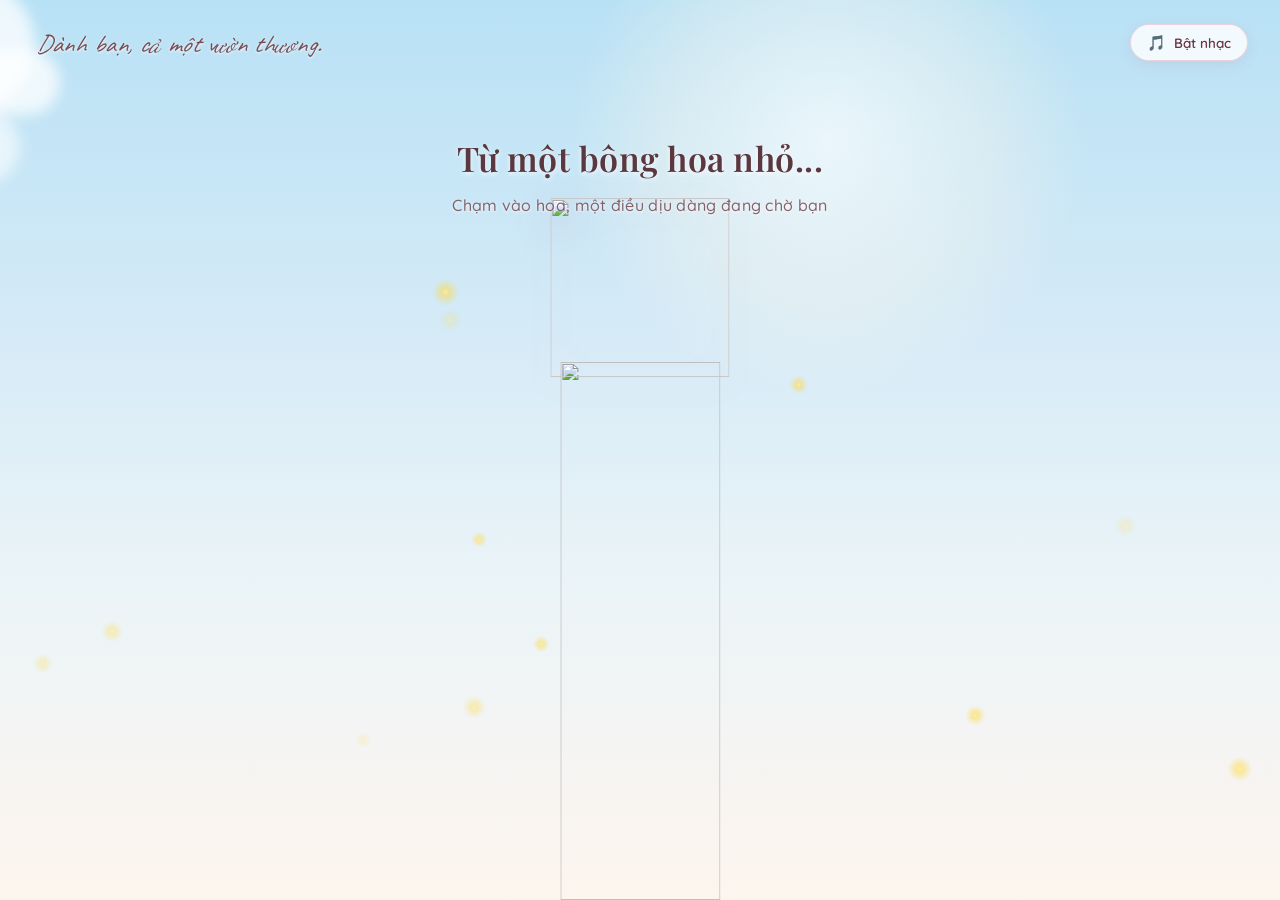
==== commit a097da2e: "Nâng cấp giao diện ảnh 2 bạn theo phong cách Bông hoa Công Chúa Cute có vương miện và nơ ruy băng" ====
--- a/index.html
+++ b/index.html
@@ -101,19 +101,23 @@
           Mong những điều đẹp đẽ<br>luôn nở bên bạn.
         </h2>
 
-        <!-- Khung ảnh kỷ niệm 2 bạn trong thiệp chúc mừng -->
+        <!-- Khung ảnh kỷ niệm 2 bạn trong thiệp chúc mừng (Phong cách Công Chúa Cute) -->
         <div class="card-friends-polaroids">
-          <div class="polaroid-card">
+          <div class="polaroid-card" title="Chạm để phóng to ảnh Công Chúa!">
+            <div class="polaroid-crown">👑</div>
             <div class="polaroid-photo-wrap">
               <img src="assets/friend1.jpg" alt="Ảnh bạn 1" class="polaroid-img">
             </div>
-            <div class="polaroid-caption">Rạng rỡ & Xinh tươi 🌸</div>
+            <div class="polaroid-bow">🎀</div>
+            <div class="polaroid-caption">Công Chúa Rạng Rỡ 🌸</div>
           </div>
-          <div class="polaroid-card">
+          <div class="polaroid-card" title="Chạm để phóng to ảnh Nàng Thơ!">
+            <div class="polaroid-crown">👑</div>
             <div class="polaroid-photo-wrap">
               <img src="assets/friend2.jpg" alt="Ảnh bạn 2" class="polaroid-img">
             </div>
-            <div class="polaroid-caption">Ngọt ngào & Bình an 🌷</div>
+            <div class="polaroid-bow">🎀</div>
+            <div class="polaroid-caption">Nàng Thơ Dịu Dàng 🌷</div>
           </div>
         </div>
 
@@ -157,22 +161,26 @@
       </div>
     </div>
 
-    <!-- Khung xem ảnh kỷ niệm bạn bè khi chạm vào bông hoa (Friend Photo Modal) -->
+    <!-- Khung xem ảnh kỷ niệm bạn bè khi chạm vào bông hoa (Princess Photo Modal) -->
     <div class="card-modal-backdrop" id="friend-photo-modal" role="dialog" aria-modal="true" aria-labelledby="friend-modal-name">
       <div class="card-modal-container friend-modal-box">
         <button class="card-close-btn" id="btn-close-friend-modal" title="Đóng">✕</button>
+        <div class="princess-modal-crown-wrap">
+          <span class="princess-crown-icon">👑</span>
+        </div>
         <div class="friend-modal-photo-wrap">
           <img id="friend-modal-img" src="assets/friend1.jpg" alt="Ảnh kỷ niệm 20/10" class="friend-modal-img">
-          <div class="friend-modal-badge" id="friend-modal-badge">🌸 20/10 Rạng Rỡ 🌸</div>
+          <div class="friend-modal-badge" id="friend-modal-badge">👑 20/10 Rực Rỡ & Tỏa Sáng 🌸</div>
         </div>
+        <div class="princess-modal-bow">🎀</div>
         <div class="friend-modal-content">
-          <h3 class="friend-modal-name" id="friend-modal-name">Bạn thương mến</h3>
+          <h3 class="friend-modal-name" id="friend-modal-name">Nàng Công Chúa Rạng Rỡ</h3>
           <p class="friend-modal-wish-text" id="friend-modal-wish">
-            Chúc bạn luôn rạng rỡ, xinh đẹp và ngập tràn niềm vui hạnh phúc!
+            Chúc nàng công chúa ngày 20/10 luôn rạng ngời xinh đẹp, tự tin, nụ cười luôn tỏa nắng và đón nhận muôn vàn yêu thương ngọt ngào nhất! 💖✨
           </p>
           <div class="friend-modal-actions">
             <button class="btn-friend-heart" id="btn-friend-heart">
-              💖 Thả tim chúc mừng
+              💖 Bắn tim yêu thương
             </button>
           </div>
         </div>
--- a/style.css
+++ b/style.css
@@ -1286,31 +1286,51 @@
   }
 }
 
-
 /* ==========================================================================
-   FRIEND PHOTO CAMEOS ON FLOWERS (Ảnh bạn bè lồng vào nhụy hoa)
+   PRINCESS FLOWER CAMEOS (Bông hoa Công Chúa Cute lồng ảnh 2 bạn)
    ========================================================================== */
+.has-photo-cameo {
+  z-index: 35 !important;
+}
+
 .flower-photo-cameo {
   position: absolute;
   top: 50%;
   left: 50%;
   transform: translate(-50%, -50%);
-  width: 58%;
-  height: 58%;
+  width: 62%;
+  height: 62%;
   border-radius: 50%;
-  z-index: 5;
+  z-index: 40;
   cursor: pointer;
   pointer-events: auto;
   display: flex;
   align-items: center;
   justify-content: center;
-  filter: drop-shadow(0 4px 12px rgba(180, 50, 80, 0.4));
-  transition: transform 0.35s cubic-bezier(0.2, 0.8, 0.2, 1);
+  filter: drop-shadow(0 6px 16px rgba(220, 60, 100, 0.42));
+  transition: transform 0.35s cubic-bezier(0.18, 0.89, 0.32, 1.28);
+  animation: princessFloat 4s ease-in-out infinite alternate;
+}
+
+@keyframes princessFloat {
+  0% { transform: translate(-50%, -50%) translateY(0); }
+  100% { transform: translate(-50%, -50%) translateY(-5px); }
 }
 
 .flower-photo-cameo:hover {
-  transform: translate(-50%, -50%) scale(1.18);
-  filter: drop-shadow(0 6px 18px rgba(255, 105, 180, 0.65));
+  transform: translate(-50%, -50%) scale(1.18) translateY(-6px) !important;
+  filter: drop-shadow(0 8px 26px rgba(255, 105, 180, 0.85));
+  z-index: 55 !important;
+}
+
+.cameo-avatar-frame {
+  position: relative;
+  width: 100%;
+  height: 100%;
+  border-radius: 50%;
+  display: flex;
+  align-items: center;
+  justify-content: center;
 }
 
 .photo-cameo-img {
@@ -1319,41 +1339,116 @@
   border-radius: 50%;
   object-fit: cover;
   display: block;
-  border: 2.5px solid #ffffff;
-  box-shadow: 0 0 14px rgba(255, 182, 193, 0.95), inset 0 0 8px rgba(255, 255, 255, 0.7);
-  pointer-events: none;
-}
-
+  border: 3px solid #ffffff;
+  box-shadow: 0 0 16px rgba(255, 192, 203, 0.95), 0 0 28px rgba(255, 105, 180, 0.5), inset 0 0 8px rgba(255, 255, 255, 0.7);
+  pointer-events: none;
+}
+
+/* Vương miện công chúa nhỏ đội trên đầu */
+.cameo-crown {
+  position: absolute;
+  top: -16px;
+  left: 50%;
+  transform: translateX(-50%) rotate(-6deg);
+  font-size: 21px;
+  line-height: 1;
+  filter: drop-shadow(0 2px 6px rgba(230, 160, 20, 0.75));
+  animation: crownWiggle 2.8s ease-in-out infinite alternate;
+  pointer-events: none;
+  z-index: 10;
+}
+
+@keyframes crownWiggle {
+  0% { transform: translateX(-50%) rotate(-8deg) scale(0.96); }
+  50% { transform: translateX(-50%) rotate(4deg) scale(1.08); }
+  100% { transform: translateX(-50%) rotate(-8deg) scale(0.96); }
+}
+
+/* Nơ ruy băng pastel dưới chân */
+.cameo-ribbon-bow {
+  position: absolute;
+  bottom: -11px;
+  left: 50%;
+  transform: translateX(-50%);
+  font-size: 22px;
+  line-height: 1;
+  filter: drop-shadow(0 2px 6px rgba(220, 60, 100, 0.45));
+  animation: bowFlutter 3.2s ease-in-out infinite alternate;
+  pointer-events: none;
+  z-index: 10;
+}
+
+@keyframes bowFlutter {
+  0% { transform: translateX(-50%) scale(0.95) rotate(-3deg); }
+  100% { transform: translateX(-50%) scale(1.08) rotate(3deg); }
+}
+
+/* Tag tên nhỏ nhắn dễ thương */
+.cameo-name-tag {
+  position: absolute;
+  bottom: -27px;
+  left: 50%;
+  transform: translateX(-50%);
+  background: rgba(255, 255, 255, 0.94);
+  backdrop-filter: blur(6px);
+  border: 1.2px solid #ffccd7;
+  border-radius: 9999px;
+  padding: 2px 9px;
+  font-family: var(--font-serif);
+  font-size: 11px;
+  font-weight: 600;
+  color: #ad2852;
+  white-space: nowrap;
+  box-shadow: 0 3px 10px rgba(180, 50, 70, 0.2);
+  pointer-events: none;
+  z-index: 8;
+  letter-spacing: 0.2px;
+}
+
+/* Vòng xoay hào quang và bụi tiên lấp lánh */
 .photo-cameo-ring {
   position: absolute;
-  inset: -4px;
+  inset: -5px;
   border-radius: 50%;
-  border: 1.5px dashed rgba(255, 220, 230, 0.9);
-  animation: rotateRing 12s linear infinite;
-  pointer-events: none;
-}
-
-.photo-cameo-badge {
-  position: absolute;
-  bottom: -3px;
-  right: -3px;
-  font-size: 13px;
+  border: 1.5px dashed rgba(255, 230, 240, 0.95);
+  animation: rotateRing 14s linear infinite;
+  pointer-events: none;
+}
+
+.photo-cameo-sparkles {
+  position: absolute;
+  inset: -10px;
+  pointer-events: none;
+  border-radius: 50%;
+}
+
+.cameo-star {
+  position: absolute;
+  font-size: 11px;
   line-height: 1;
-  background: rgba(255, 255, 255, 0.94);
-  border-radius: 50%;
-  padding: 3px;
-  box-shadow: 0 2px 6px rgba(0, 0, 0, 0.16);
-  animation: pulseHeart 1.6s ease-in-out infinite alternate;
-  pointer-events: none;
-}
-
-@keyframes pulseHeart {
-  0% { transform: scale(1); }
-  100% { transform: scale(1.25); }
+  animation: starTwinkle 2s ease-in-out infinite alternate;
+}
+
+.cameo-star.star-1 {
+  top: -4px;
+  right: -4px;
+  animation-delay: 0s;
+}
+
+.cameo-star.star-2 {
+  bottom: 0px;
+  left: -5px;
+  animation-delay: 1s;
+}
+
+@keyframes starTwinkle {
+  0% { opacity: 0.3; transform: scale(0.7) rotate(0deg); }
+  50% { opacity: 1; transform: scale(1.3) rotate(45deg); filter: drop-shadow(0 0 6px #fff); }
+  100% { opacity: 0.4; transform: scale(0.8) rotate(90deg); }
 }
 
 /* ==========================================================================
-   POLAROID GALLERY IN CARD MODAL (Khung ảnh kỷ niệm trong thiệp)
+   POLAROID GALLERY IN CARD MODAL (Khung ảnh kỷ niệm Công Chúa trong thiệp)
    ========================================================================== */
 .card-friends-polaroids {
   display: flex;
@@ -1365,13 +1460,14 @@
 }
 
 .polaroid-card {
+  position: relative;
   flex: 1;
   background: #ffffff;
-  padding: 6px 6px 10px;
-  border-radius: 8px;
-  box-shadow: 0 6px 18px rgba(100, 40, 50, 0.14), 0 1px 3px rgba(0, 0, 0, 0.08);
-  border: 1px solid rgba(220, 190, 180, 0.35);
-  transition: transform 0.35s cubic-bezier(0.2, 0.8, 0.2, 1), box-shadow 0.35s ease;
+  padding: 8px 8px 12px;
+  border-radius: 12px;
+  box-shadow: 0 8px 22px rgba(100, 40, 50, 0.16), 0 2px 6px rgba(0, 0, 0, 0.08);
+  border: 1.5px solid rgba(240, 205, 215, 0.6);
+  transition: transform 0.35s cubic-bezier(0.18, 0.89, 0.32, 1.28), box-shadow 0.35s ease;
   cursor: pointer;
 }
 
@@ -1384,16 +1480,29 @@
 }
 
 .polaroid-card:hover {
-  transform: rotate(0deg) scale(1.05) translateY(-4px);
-  box-shadow: 0 10px 24px rgba(100, 40, 50, 0.22);
+  transform: rotate(0deg) scale(1.06) translateY(-5px);
+  box-shadow: 0 12px 28px rgba(100, 40, 50, 0.25);
+  border-color: #f7a8b8;
+}
+
+.polaroid-crown {
+  position: absolute;
+  top: -12px;
+  left: 50%;
+  transform: translateX(-50%);
+  font-size: 16px;
+  line-height: 1;
+  filter: drop-shadow(0 2px 4px rgba(220, 160, 30, 0.6));
+  z-index: 5;
 }
 
 .polaroid-photo-wrap {
   width: 100%;
   aspect-ratio: 1 / 1;
-  border-radius: 6px;
+  border-radius: 8px;
   overflow: hidden;
   background: #f5ece7;
+  border: 1px solid rgba(0, 0, 0, 0.04);
 }
 
 .polaroid-img {
@@ -1403,40 +1512,68 @@
   display: block;
 }
 
+.polaroid-bow {
+  position: absolute;
+  bottom: 24px;
+  right: 4px;
+  font-size: 15px;
+  line-height: 1;
+  filter: drop-shadow(0 2px 4px rgba(220, 60, 100, 0.4));
+  z-index: 5;
+}
+
 .polaroid-caption {
   font-family: var(--font-serif);
   font-size: 11.5px;
   color: #63333e;
   text-align: center;
-  margin-top: 6px;
-  font-weight: 500;
+  margin-top: 7px;
+  font-weight: 600;
   white-space: nowrap;
 }
 
 /* ==========================================================================
-   FRIEND PHOTO POPUP MODAL (Khung phóng to ảnh kỷ niệm kèm lời chúc riêng)
+   PRINCESS PHOTO POPUP MODAL (Khung thiệp Công Chúa 20/10)
    ========================================================================== */
 .friend-modal-box {
-  max-width: 360px;
-  padding: 24px 22px 22px;
+  position: relative;
+  max-width: 370px;
+  padding: 26px 24px 22px;
   text-align: center;
+  border-radius: 26px;
+  background: #fffdfb;
+  border: 2px solid #ffd8e2;
+  box-shadow: 0 16px 40px rgba(140, 40, 70, 0.25);
   animation: popIn 0.4s cubic-bezier(0.16, 1, 0.3, 1) forwards;
+}
+
+.princess-modal-crown-wrap {
+  margin-top: -8px;
+  margin-bottom: 4px;
+}
+
+.princess-crown-icon {
+  font-size: 32px;
+  line-height: 1;
+  display: inline-block;
+  filter: drop-shadow(0 3px 8px rgba(230, 160, 30, 0.7));
+  animation: crownWiggle 2.8s ease-in-out infinite alternate;
 }
 
 .friend-modal-photo-wrap {
   position: relative;
   width: 100%;
-  max-width: 250px;
-  margin: 0 auto 16px;
-  border-radius: 18px;
+  max-width: 260px;
+  margin: 0 auto 12px;
+  border-radius: 20px;
   overflow: hidden;
-  box-shadow: 0 8px 24px rgba(80, 20, 40, 0.22);
+  box-shadow: 0 10px 28px rgba(90, 20, 45, 0.25);
   border: 4px solid #ffffff;
 }
 
 .friend-modal-img {
   width: 100%;
-  max-height: 290px;
+  max-height: 300px;
   object-fit: cover;
   display: block;
 }
@@ -1446,32 +1583,42 @@
   bottom: 8px;
   left: 50%;
   transform: translateX(-50%);
-  background: rgba(255, 255, 255, 0.94);
-  backdrop-filter: blur(4px);
-  padding: 4px 14px;
+  background: rgba(255, 255, 255, 0.95);
+  backdrop-filter: blur(6px);
+  padding: 5px 16px;
   border-radius: 9999px;
   font-family: var(--font-serif);
-  font-size: 11.5px;
-  font-weight: 600;
-  color: #b03055;
+  font-size: 12px;
+  font-weight: 700;
+  color: #ad2852;
   white-space: nowrap;
-  box-shadow: 0 2px 8px rgba(0, 0, 0, 0.15);
+  box-shadow: 0 3px 10px rgba(0, 0, 0, 0.16);
+  border: 1px solid #ffd8e2;
+}
+
+.princess-modal-bow {
+  font-size: 24px;
+  line-height: 1;
+  margin: -6px 0 6px;
+  filter: drop-shadow(0 2px 6px rgba(220, 60, 100, 0.4));
 }
 
 .friend-modal-name {
   font-family: var(--font-serif);
-  font-size: 20px;
-  color: #4a222c;
+  font-size: 21px;
+  color: #4a202a;
   margin: 0 0 8px;
+  font-weight: 700;
 }
 
 .friend-modal-wish-text {
   font-family: var(--font-serif);
-  font-size: 13.5px;
-  line-height: 1.65;
-  color: #683b46;
+  font-size: 14px;
+  line-height: 1.7;
+  color: #63333e;
   margin: 0 0 16px;
   font-style: italic;
+  padding: 0 8px;
 }
 
 .friend-modal-actions {
@@ -1484,22 +1631,22 @@
   align-items: center;
   justify-content: center;
   gap: 8px;
-  padding: 9px 20px;
+  padding: 10px 24px;
   background: linear-gradient(135deg, #f78da7 0%, #e05378 100%);
   color: #ffffff;
   border: none;
   border-radius: 9999px;
   font-family: var(--font-sans);
-  font-size: 13.5px;
+  font-size: 14px;
   font-weight: 600;
   cursor: pointer;
-  box-shadow: 0 4px 14px rgba(224, 83, 120, 0.38);
+  box-shadow: 0 4px 16px rgba(224, 83, 120, 0.4);
   transition: transform 0.25s ease, box-shadow 0.25s ease;
 }
 
 .btn-friend-heart:hover {
-  transform: translateY(-2px) scale(1.04);
-  box-shadow: 0 6px 18px rgba(224, 83, 120, 0.5);
+  transform: translateY(-2px) scale(1.05);
+  box-shadow: 0 8px 22px rgba(224, 83, 120, 0.55);
 }
 
 .btn-friend-heart:active {
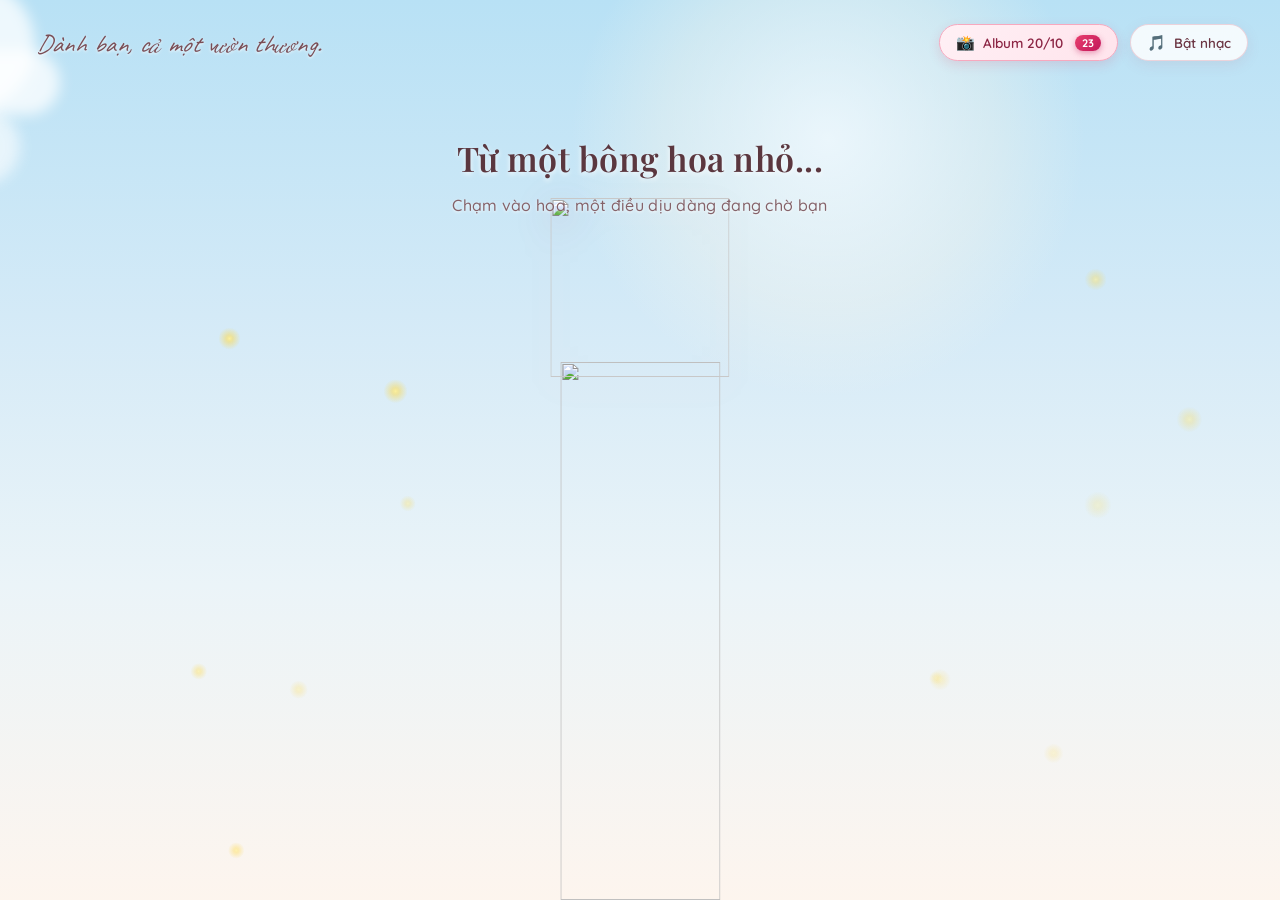
==== commit c39a1fe6: "Tích hợp toàn bộ 23 bức ảnh D:\BA vào khu vườn hoa công chúa, triển lãm Album 20/10 và dải cuộn pola" ====
--- a/index.html
+++ b/index.html
@@ -14,7 +14,11 @@
   <link rel="preload" as="image" href="assets/friend2-round.png">
   <link rel="preload" as="image" href="assets/friend1.jpg">
   <link rel="preload" as="image" href="assets/friend2.jpg">
-  <link rel="stylesheet" href="style.css?v=8">
+    <link rel="preload" as="image" href="assets/ba/thumb-01.jpg">
+  <link rel="preload" as="image" href="assets/ba/thumb-02.jpg">
+  <link rel="preload" as="image" href="assets/ba/avatar-01.png">
+  <link rel="preload" as="image" href="assets/ba/avatar-02.png">
+  <link rel="stylesheet" href="style.css?v=10">
 </head>
 <body>
   <div class="app-container">
@@ -33,8 +37,11 @@
       <div class="top-brand" id="top-brand">Dành bạn, cả một vườn thương.</div>
     </header>
 
-    <!-- Nút điều khiển âm thanh trên cùng bên phải -->
+    <!-- Nút điều khiển trên cùng bên phải -->
     <div class="top-controls">
+      <button class="control-pill album-pill" id="btn-open-album" aria-label="Mở album ảnh kỷ niệm 20/10">
+        <span class="control-icon">📸</span> Album 20/10 <span class="pill-badge">23</span>
+      </button>
       <button class="control-pill" id="music-toggle-btn" aria-label="Bật hoặc tắt nhạc">
         <span class="control-icon">🎵</span> Bật nhạc
       </button>
@@ -101,23 +108,14 @@
           Mong những điều đẹp đẽ<br>luôn nở bên bạn.
         </h2>
 
-        <!-- Khung ảnh kỷ niệm 2 bạn trong thiệp chúc mừng (Phong cách Công Chúa Cute) -->
-        <div class="card-friends-polaroids">
-          <div class="polaroid-card" title="Chạm để phóng to ảnh Công Chúa!">
-            <div class="polaroid-crown">👑</div>
-            <div class="polaroid-photo-wrap">
-              <img src="assets/friend1.jpg" alt="Ảnh bạn 1" class="polaroid-img">
-            </div>
-            <div class="polaroid-bow">🎀</div>
-            <div class="polaroid-caption">Công Chúa Rạng Rỡ 🌸</div>
-          </div>
-          <div class="polaroid-card" title="Chạm để phóng to ảnh Nàng Thơ!">
-            <div class="polaroid-crown">👑</div>
-            <div class="polaroid-photo-wrap">
-              <img src="assets/friend2.jpg" alt="Ảnh bạn 2" class="polaroid-img">
-            </div>
-            <div class="polaroid-bow">🎀</div>
-            <div class="polaroid-caption">Nàng Thơ Dịu Dàng 🌷</div>
+        <!-- Dải ảnh kỷ niệm 23 nàng thơ trong thiệp chúc mừng (Phong cách Công Chúa Cute) -->
+        <div class="card-carousel-section">
+          <div class="card-carousel-header">
+            <span class="card-carousel-title">👑 Góc Kỷ Niệm 23 Nàng Thơ 20/10</span>
+            <button class="btn-card-view-all" id="btn-card-view-all">Xem tất cả (23) ➔</button>
+          </div>
+          <div class="card-carousel-track" id="card-carousel-track">
+            <!-- 23 ảnh polaroid sinh tự động bằng JS -->
           </div>
         </div>
 
@@ -161,19 +159,25 @@
       </div>
     </div>
 
-    <!-- Khung xem ảnh kỷ niệm bạn bè khi chạm vào bông hoa (Princess Photo Modal) -->
+    <!-- Khung xem ảnh kỷ niệm bạn bè khi chạm vào bông hoa (Princess Lightbox Modal) -->
     <div class="card-modal-backdrop" id="friend-photo-modal" role="dialog" aria-modal="true" aria-labelledby="friend-modal-name">
       <div class="card-modal-container friend-modal-box">
-        <button class="card-close-btn" id="btn-close-friend-modal" title="Đóng">✕</button>
+        <button class="card-close-btn" id="btn-close-friend-modal" title="Đóng (Phím Esc)">✕</button>
+
+        <!-- Nút điều hướng ảnh trước / sau -->
+        <button class="modal-nav-btn prev-btn" id="btn-prev-photo" title="Ảnh trước (Phím ←)">‹</button>
+        <button class="modal-nav-btn next-btn" id="btn-next-photo" title="Ảnh tiếp theo (Phím →)">›</button>
+
         <div class="princess-modal-crown-wrap">
           <span class="princess-crown-icon">👑</span>
         </div>
         <div class="friend-modal-photo-wrap">
-          <img id="friend-modal-img" src="assets/friend1.jpg" alt="Ảnh kỷ niệm 20/10" class="friend-modal-img">
+          <img id="friend-modal-img" src="assets/ba/photo-01.jpg" alt="Ảnh kỷ niệm 20/10" class="friend-modal-img">
           <div class="friend-modal-badge" id="friend-modal-badge">👑 20/10 Rực Rỡ & Tỏa Sáng 🌸</div>
         </div>
         <div class="princess-modal-bow">🎀</div>
         <div class="friend-modal-content">
+          <div class="photo-counter-tag" id="photo-counter-tag">Ảnh 1 / 23</div>
           <h3 class="friend-modal-name" id="friend-modal-name">Nàng Công Chúa Rạng Rỡ</h3>
           <p class="friend-modal-wish-text" id="friend-modal-wish">
             Chúc nàng công chúa ngày 20/10 luôn rạng ngời xinh đẹp, tự tin, nụ cười luôn tỏa nắng và đón nhận muôn vàn yêu thương ngọt ngào nhất! 💖✨
@@ -186,8 +190,37 @@
         </div>
       </div>
     </div>
+
+    <!-- Triển lãm Album Kỷ Niệm 20/10 (Album Gallery Modal) -->
+    <div class="card-modal-backdrop album-modal-backdrop" id="album-gallery-modal" role="dialog" aria-modal="true" aria-labelledby="album-modal-title">
+      <div class="card-modal-container album-modal-container">
+        <button class="card-close-btn" id="btn-close-album-modal" title="Đóng Album">✕</button>
+
+        <div class="album-modal-header">
+          <div class="album-crown-icon">👑</div>
+          <h2 class="album-modal-title" id="album-modal-title">🌸 Triển Lãm Kỷ Niệm 20/10 🌸</h2>
+          <p class="album-modal-subtitle">Gửi trọn yêu thương đến những đóa hoa rực rỡ nhất!</p>
+
+          <!-- Thanh lọc danh mục ảnh -->
+          <div class="album-filter-tabs">
+            <button class="album-tab active" data-filter="all">Tất cả (23)</button>
+            <button class="album-tab" data-filter="portrait">Nàng Thơ (18)</button>
+            <button class="album-tab" data-filter="landscape">Khoảnh Khắc Tập Thể (5)</button>
+          </div>
+        </div>
+
+        <!-- Lưới ảnh Polaroid nghệ thuật -->
+        <div class="album-masonry-grid" id="album-masonry-grid"></div>
+
+        <div class="album-modal-footer">
+          <button class="btn-view-garden" id="btn-album-back-garden">
+            🌸 Về ngắm vườn hoa
+          </button>
+        </div>
+      </div>
+    </div>
   </div>
 
-  <script src="main.js?v=9"></script>
+  <script src="main.js?v=10"></script>
 </body>
 </html>
--- a/style.css
+++ b/style.css
@@ -1652,3 +1652,484 @@
 .btn-friend-heart:active {
   transform: scale(0.96);
 }
+
+
+/* ==========================================================================
+   ALBUM BUTTON ON TOP CONTROLS (Nút mở Album 20/10)
+   ========================================================================== */
+.album-pill {
+  background: linear-gradient(135deg, #fff0f5 0%, #ffe4ec 100%) !important;
+  border-color: #f7a8be !important;
+  color: #8c2544 !important;
+  box-shadow: 0 4px 12px rgba(220, 60, 100, 0.16) !important;
+  position: relative;
+  overflow: visible;
+}
+
+.album-pill:hover {
+  background: #ffffff !important;
+  border-color: #e04a75 !important;
+  color: #721832 !important;
+  box-shadow: 0 6px 16px rgba(220, 60, 100, 0.28) !important;
+  transform: translateY(-2px);
+}
+
+.pill-badge {
+  display: inline-flex;
+  align-items: center;
+  justify-content: center;
+  background: linear-gradient(135deg, #e83e6d, #c2185b);
+  color: #ffffff;
+  font-size: 11px;
+  font-weight: 700;
+  padding: 1px 7px;
+  border-radius: 9999px;
+  margin-left: 4px;
+  box-shadow: 0 2px 6px rgba(194, 24, 91, 0.4);
+  animation: badgeGlow 2.5s ease-in-out infinite alternate;
+}
+
+@keyframes badgeGlow {
+  0% { transform: scale(1); box-shadow: 0 2px 6px rgba(194, 24, 91, 0.4); }
+  100% { transform: scale(1.1); box-shadow: 0 0 10px rgba(232, 62, 109, 0.7); }
+}
+
+/* ==========================================================================
+   LIGHTBOX NAVIGATION BUTTONS (‹ và › lướt 23 ảnh)
+   ========================================================================== */
+.modal-nav-btn {
+  position: absolute;
+  top: 48%;
+  transform: translateY(-50%);
+  width: 42px;
+  height: 42px;
+  border-radius: 50%;
+  background: rgba(255, 255, 255, 0.9);
+  backdrop-filter: blur(8px);
+  border: 1.5px solid #ffccd8;
+  color: #9c2748;
+  font-size: 26px;
+  font-weight: 300;
+  display: flex;
+  align-items: center;
+  justify-content: center;
+  cursor: pointer;
+  box-shadow: 0 4px 14px rgba(140, 30, 60, 0.2);
+  transition: all 0.25s cubic-bezier(0.2, 0.8, 0.2, 1);
+  z-index: 30;
+  line-height: 1;
+}
+
+.modal-nav-btn:hover {
+  background: #ffffff;
+  border-color: #e04a75;
+  color: #c2185b;
+  transform: translateY(-50%) scale(1.12);
+  box-shadow: 0 6px 18px rgba(140, 30, 60, 0.3);
+}
+
+.modal-nav-btn:active {
+  transform: translateY(-50%) scale(0.95);
+}
+
+.modal-nav-btn.prev-btn {
+  left: -20px;
+}
+
+.modal-nav-btn.next-btn {
+  right: -20px;
+}
+
+.photo-counter-tag {
+  display: inline-block;
+  font-family: var(--font-serif);
+  font-size: 11.5px;
+  font-weight: 600;
+  color: #b0385c;
+  background: #fff0f4;
+  border: 1px solid #ffd0db;
+  border-radius: 9999px;
+  padding: 2px 10px;
+  margin-bottom: 6px;
+  letter-spacing: 0.3px;
+}
+
+/* ==========================================================================
+   CAROUSEL SECTION TRONG BỨC THIỆP (#card-modal)
+   ========================================================================== */
+.card-carousel-section {
+  margin: 14px auto 16px;
+  max-width: 420px;
+  text-align: left;
+}
+
+.card-carousel-header {
+  display: flex;
+  justify-content: space-between;
+  align-items: center;
+  margin-bottom: 8px;
+  padding: 0 4px;
+}
+
+.card-carousel-title {
+  font-family: var(--font-serif);
+  font-size: 13px;
+  font-weight: 700;
+  color: #8c2544;
+}
+
+.btn-card-view-all {
+  background: none;
+  border: none;
+  font-family: var(--font-sans);
+  font-size: 11.5px;
+  font-weight: 600;
+  color: #c2185b;
+  cursor: pointer;
+  padding: 2px 6px;
+  border-radius: 4px;
+  transition: all 0.2s ease;
+}
+
+.btn-card-view-all:hover {
+  background: #fff0f4;
+  color: #880e4f;
+  transform: translateX(2px);
+}
+
+.card-carousel-track {
+  display: flex;
+  gap: 12px;
+  overflow-x: auto;
+  padding: 6px 4px 12px;
+  scroll-snap-type: x mandatory;
+  -webkit-overflow-scrolling: touch;
+  scrollbar-width: thin;
+  scrollbar-color: #f7a8be rgba(0, 0, 0, 0.05);
+}
+
+.card-carousel-track::-webkit-scrollbar {
+  height: 5px;
+}
+
+.card-carousel-track::-webkit-scrollbar-thumb {
+  background: #f7a8be;
+  border-radius: 9999px;
+}
+
+.card-carousel-card {
+  position: relative;
+  flex: 0 0 100px;
+  scroll-snap-align: start;
+  background: #ffffff;
+  padding: 6px 6px 8px;
+  border-radius: 10px;
+  box-shadow: 0 4px 14px rgba(100, 30, 50, 0.12);
+  border: 1px solid rgba(240, 205, 215, 0.6);
+  cursor: pointer;
+  transition: all 0.25s ease;
+}
+
+.card-carousel-card:hover {
+  transform: translateY(-3px) scale(1.05);
+  box-shadow: 0 8px 20px rgba(100, 30, 50, 0.2);
+  border-color: #f7a8be;
+}
+
+.carousel-card-crown {
+  position: absolute;
+  top: -8px;
+  left: 50%;
+  transform: translateX(-50%);
+  font-size: 13px;
+  line-height: 1;
+  filter: drop-shadow(0 2px 4px rgba(220, 160, 30, 0.5));
+  z-index: 2;
+}
+
+.carousel-card-photo-wrap {
+  width: 100%;
+  aspect-ratio: 1 / 1;
+  border-radius: 6px;
+  overflow: hidden;
+  background: #f5ece7;
+}
+
+.carousel-card-img {
+  width: 100%;
+  height: 100%;
+  object-fit: cover;
+  display: block;
+}
+
+.carousel-card-title {
+  font-family: var(--font-serif);
+  font-size: 10px;
+  font-weight: 600;
+  color: #63333e;
+  text-align: center;
+  margin-top: 5px;
+  white-space: nowrap;
+  overflow: hidden;
+  text-overflow: ellipsis;
+}
+
+/* ==========================================================================
+   ALBUM GALLERY MODAL (Triển Lãm 23 Ảnh Polaroid)
+   ========================================================================== */
+.album-modal-backdrop {
+  z-index: 1050 !important;
+}
+
+.album-modal-container {
+  width: min(94vw, 980px);
+  max-height: 88vh;
+  padding: 34px 28px 26px;
+  border-radius: 28px;
+  overflow-y: auto;
+  scrollbar-width: thin;
+  scrollbar-color: #f7a8be #fff5f8;
+}
+
+.album-modal-container::-webkit-scrollbar {
+  width: 6px;
+}
+
+.album-modal-container::-webkit-scrollbar-track {
+  background: #fff5f8;
+  border-radius: 9999px;
+}
+
+.album-modal-container::-webkit-scrollbar-thumb {
+  background: #f7a8be;
+  border-radius: 9999px;
+}
+
+.album-modal-header {
+  text-align: center;
+  margin-bottom: 22px;
+}
+
+.album-crown-icon {
+  font-size: 34px;
+  line-height: 1;
+  margin-bottom: 4px;
+  filter: drop-shadow(0 3px 8px rgba(230, 160, 30, 0.7));
+  animation: crownWiggle 2.8s ease-in-out infinite alternate;
+}
+
+.album-modal-title {
+  font-family: var(--font-serif);
+  font-size: 26px;
+  font-weight: 700;
+  color: #4a1f29;
+  margin: 0 0 6px;
+  letter-spacing: -0.3px;
+}
+
+.album-modal-subtitle {
+  font-family: var(--font-serif);
+  font-size: 14px;
+  color: #7a4652;
+  margin: 0 0 16px;
+  font-style: italic;
+}
+
+/* Thanh lọc danh mục ảnh */
+.album-filter-tabs {
+  display: flex;
+  justify-content: center;
+  gap: 10px;
+  flex-wrap: wrap;
+  margin-top: 12px;
+}
+
+.album-tab {
+  padding: 7px 18px;
+  background: #fbf5ed;
+  border: 1.5px solid #e2cfc2;
+  border-radius: 9999px;
+  font-family: var(--font-sans);
+  font-size: 13px;
+  font-weight: 600;
+  color: #63434b;
+  cursor: pointer;
+  box-shadow: 0 2px 8px rgba(100, 40, 50, 0.08);
+  transition: all 0.25s cubic-bezier(0.2, 0.8, 0.2, 1);
+}
+
+.album-tab:hover {
+  background: #ffffff;
+  border-color: #d1b5a5;
+  transform: translateY(-1px);
+}
+
+.album-tab.active {
+  background: linear-gradient(135deg, #f78da7 0%, #e05378 100%);
+  border-color: #e05378;
+  color: #ffffff;
+  box-shadow: 0 4px 14px rgba(224, 83, 120, 0.4);
+}
+
+/* Lưới ảnh Polaroid nghệ thuật */
+.album-masonry-grid {
+  display: grid;
+  grid-template-columns: repeat(auto-fill, minmax(180px, 1fr));
+  gap: 20px;
+  margin: 20px 0 24px;
+}
+
+.album-polaroid-item {
+  position: relative;
+  background: #ffffff;
+  padding: 10px 10px 14px;
+  border-radius: 14px;
+  box-shadow: 0 6px 20px rgba(90, 30, 45, 0.12), 0 2px 6px rgba(0, 0, 0, 0.06);
+  border: 1.5px solid rgba(240, 210, 220, 0.7);
+  cursor: pointer;
+  transform: rotate(var(--card-tilt, 0deg));
+  transition: all 0.35s cubic-bezier(0.18, 0.89, 0.32, 1.28);
+}
+
+.album-polaroid-item:hover {
+  transform: rotate(0deg) scale(1.06) translateY(-6px) !important;
+  box-shadow: 0 14px 32px rgba(140, 40, 70, 0.24) !important;
+  border-color: #f7a8be !important;
+  z-index: 5 !important;
+}
+
+.album-card-crown {
+  position: absolute;
+  top: -12px;
+  left: 50%;
+  transform: translateX(-50%);
+  font-size: 18px;
+  line-height: 1;
+  filter: drop-shadow(0 2px 4px rgba(220, 160, 30, 0.6));
+  z-index: 2;
+}
+
+.album-card-photo-wrap {
+  width: 100%;
+  aspect-ratio: 1 / 1;
+  border-radius: 10px;
+  overflow: hidden;
+  background: #f8eff2;
+  border: 1px solid rgba(0, 0, 0, 0.04);
+}
+
+.album-card-img {
+  width: 100%;
+  height: 100%;
+  object-fit: cover;
+  display: block;
+  transition: transform 0.4s ease;
+}
+
+.album-polaroid-item:hover .album-card-img {
+  transform: scale(1.05);
+}
+
+.album-card-bow {
+  position: absolute;
+  bottom: 34px;
+  right: 6px;
+  font-size: 16px;
+  line-height: 1;
+  filter: drop-shadow(0 2px 4px rgba(220, 60, 100, 0.4));
+  z-index: 2;
+}
+
+.album-card-title {
+  font-family: var(--font-serif);
+  font-size: 13px;
+  font-weight: 700;
+  color: #4a202a;
+  text-align: center;
+  margin-top: 9px;
+  white-space: nowrap;
+  overflow: hidden;
+  text-overflow: ellipsis;
+}
+
+.album-card-caption {
+  font-family: var(--font-serif);
+  font-size: 11px;
+  color: #8c354e;
+  text-align: center;
+  margin-top: 3px;
+  white-space: nowrap;
+  overflow: hidden;
+  text-overflow: ellipsis;
+}
+
+.album-modal-footer {
+  text-align: center;
+  margin-top: 14px;
+}
+
+/* ==========================================================================
+   RESPONSIVE CHO ALBUM VÀ LIGHTBOX (Mobile & Tablet)
+   ========================================================================== */
+@media (max-width: 768px) {
+  .album-modal-container {
+    padding: 26px 16px 20px;
+    width: 95vw;
+  }
+  .album-modal-title {
+    font-size: 21px;
+  }
+  .album-masonry-grid {
+    grid-template-columns: repeat(2, 1fr);
+    gap: 12px;
+  }
+  .modal-nav-btn {
+    width: 36px;
+    height: 36px;
+    font-size: 22px;
+  }
+  .modal-nav-btn.prev-btn {
+    left: -10px;
+  }
+  .modal-nav-btn.next-btn {
+    right: -10px;
+  }
+  .album-tab {
+    padding: 6px 14px;
+    font-size: 12px;
+  }
+  .card-carousel-card {
+    flex: 0 0 88px;
+  }
+}
+
+@media (max-width: 480px) {
+  .album-masonry-grid {
+    grid-template-columns: repeat(2, 1fr);
+    gap: 10px;
+  }
+  .album-polaroid-item {
+    padding: 8px 8px 10px;
+  }
+  .album-card-title {
+    font-size: 11.5px;
+    margin-top: 6px;
+  }
+  .album-card-caption {
+    font-size: 10px;
+  }
+  .modal-nav-btn {
+    top: auto;
+    bottom: -18px;
+    transform: none;
+  }
+  .modal-nav-btn.prev-btn {
+    left: 20%;
+  }
+  .modal-nav-btn.next-btn {
+    right: 20%;
+  }
+  .modal-nav-btn:hover {
+    transform: scale(1.1) !important;
+  }
+}
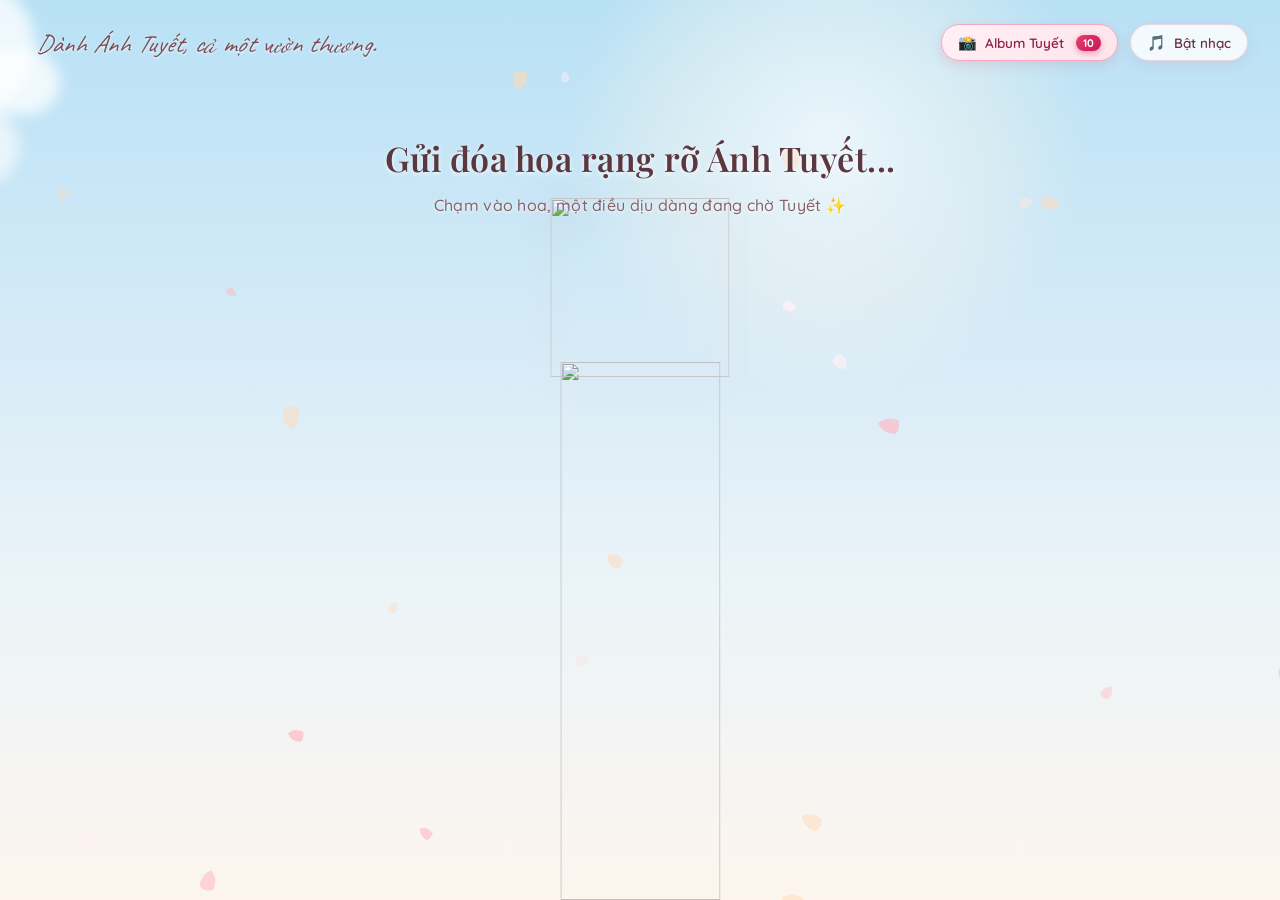
==== commit 409a13fa: "Cập nhật vườn hoa 20/10 dành riêng cho Ánh Tuyết (BA-Tuyet): Ảnh zoom cận mặt sắc nét, hoa thoáng đã" ====
--- a/index.html
+++ b/index.html
@@ -4,66 +4,49 @@
   <meta charset="UTF-8">
   <meta http-equiv="X-UA-Compatible" content="IE=edge">
   <meta name="viewport" content="width=device-width, initial-scale=1.0, maximum-scale=1.0, user-scalable=no">
-  <title>Cả một vườn thương - Chúc mừng 20/10</title>
-  <link rel="icon" href="data:image/svg+xml,<svg xmlns=%22http://www.w3.org/2000/svg%22 viewBox=%220 0 100 100%22><text y=%22.9em%22 font-size=%2290%22>🌹</text></svg>">
+  <title>Ánh Tuyết - Cả một vườn thương 20/10</title>
+  <link rel="icon" href="data:image/svg+xml,<svg xmlns=%22http://www.w3.org/2000/svg%22 viewBox=%220 0 100 100%22><text y=%22.9em%22 font-size=%2290%22>🌸</text></svg>">
   <link rel="preload" as="image" href="assets/rose-pink.png">
-  <link rel="preload" as="image" href="assets/rosebud-blue.png">
-  <link rel="preload" as="image" href="assets/rosebud-peach.png">
   <link rel="preload" as="image" href="assets/rose-stem-leaves.png">
-  <link rel="preload" as="image" href="assets/friend1-round.png">
-  <link rel="preload" as="image" href="assets/friend2-round.png">
-  <link rel="preload" as="image" href="assets/friend1.jpg">
-  <link rel="preload" as="image" href="assets/friend2.jpg">
-    <link rel="preload" as="image" href="assets/ba/thumb-01.jpg">
-  <link rel="preload" as="image" href="assets/ba/thumb-02.jpg">
-  <link rel="preload" as="image" href="assets/ba/avatar-01.png">
-  <link rel="preload" as="image" href="assets/ba/avatar-02.png">
-  <link rel="stylesheet" href="style.css?v=10">
+  <link rel="preload" as="image" href="assets/tuyet/avatar-01.png">
+  <link rel="stylesheet" href="style.css?v=20">
 </head>
 <body>
   <div class="app-container">
-    <!-- Ánh sáng mặt trời dịu nhẹ -->
     <div class="sun-glow"></div>
 
-    <!-- Mây bay lơ lửng -->
     <div class="clouds-container">
       <div class="cloud cloud-1"></div>
       <div class="cloud cloud-2"></div>
       <div class="cloud cloud-3"></div>
     </div>
 
-    <!-- Góc trên bên trái: Tựa đề thơ mộng -->
     <header class="top-header">
-      <div class="top-brand" id="top-brand">Dành bạn, cả một vườn thương.</div>
+      <div class="top-brand" id="top-brand">Dành Ánh Tuyết, cả một vườn thương.</div>
     </header>
 
-    <!-- Nút điều khiển trên cùng bên phải -->
     <div class="top-controls">
-      <button class="control-pill album-pill" id="btn-open-album" aria-label="Mở album ảnh kỷ niệm 20/10">
-        <span class="control-icon">📸</span> Album 20/10 <span class="pill-badge">23</span>
+      <button class="control-pill album-pill" id="btn-open-album" aria-label="Mở album ảnh kỷ niệm 20/10 của Tuyết">
+        <span class="control-icon">📸</span> Album Tuyết <span class="pill-badge">10</span>
       </button>
       <button class="control-pill" id="music-toggle-btn" aria-label="Bật hoặc tắt nhạc">
         <span class="control-icon">🎵</span> Bật nhạc
       </button>
     </div>
 
-    <!-- Tiêu đề giới thiệu ở giữa -->
     <div class="intro-text-container" id="intro-text-box">
-      <h1 class="intro-title" id="intro-title">Từ một bông hoa nhỏ...</h1>
-      <p class="intro-subtitle pulse-hint" id="intro-subtitle">Chạm vào hoa, một điều dịu dàng đang chờ bạn</p>
+      <h1 class="intro-title" id="intro-title">Gửi đóa hoa rạng rỡ Ánh Tuyết...</h1>
+      <p class="intro-subtitle pulse-hint" id="intro-subtitle">Chạm vào hoa, một điều dịu dàng đang chờ Tuyết ✨</p>
     </div>
 
-    <!-- Bông hoa hồng đơn đầu tiên (Hero Rose) -->
     <div class="hero-flower-wrapper" id="hero-flower" title="Chạm vào bông hoa để bắt đầu">
       <div class="hero-click-indicator" id="hero-click-indicator"></div>
       <div class="hero-rose-head" id="hero-rose-head"></div>
       <div class="hero-stem-image" id="hero-stem-image"></div>
     </div>
 
-    <!-- Khu vườn nở rộ (The Blooming Garden) -->
     <div class="garden-container" id="garden-container"></div>
 
-    <!-- Đàn bướm bay lượn dập dờn trong khu vườn -->
     <div class="garden-butterflies-container" id="butterflies-container">
       <div class="butterfly b-pink" id="butterfly-1" title="Chạm vào chú bướm">
         <div class="wing wing-left"></div>
@@ -82,89 +65,52 @@
       </div>
     </div>
 
-    <!-- Canvas hạt phấn & cánh hoa bay -->
     <canvas id="fx-canvas"></canvas>
 
-    <!-- Hai nút điều khiển khi hoa đã nở -->
     <div class="bottom-actions" id="bottom-actions">
       <button class="btn-garden-action" id="btn-read-card">Đọc lại thiệp</button>
       <button class="btn-garden-action" id="btn-replay-bloom">Cho hoa nở lại</button>
     </div>
 
-    <!-- Thiệp đọc chúc mừng 20/10 (Card Modal) -->
+    <!-- Thiệp đọc chúc mừng 20/10 dành riêng cho Tuyết -->
     <div class="card-modal-backdrop" id="card-modal" role="dialog" aria-modal="true" aria-labelledby="card-title">
       <div class="card-modal-container">
-        <!-- Nút đóng thiệp góc trên -->
         <button class="card-close-btn" id="btn-close-card" title="Đóng thiệp">✕</button>
-
-        <!-- Biểu tượng hoa hồng nhỏ trên đầu thiệp -->
         <div class="card-rose-icon" id="card-rose-icon"></div>
-
-        <!-- Lời xưng hô -->
-        <div class="card-recipient" id="card-recipient">Gửi bạn thương mến,</div>
-
-        <!-- Tiêu đề thiệp -->
+        <div class="card-recipient" id="card-recipient">Gửi Ánh Tuyết thương mến,</div>
         <h2 class="card-main-title" id="card-title">
-          Mong những điều đẹp đẽ<br>luôn nở bên bạn.
+          Mong những điều ngọt ngào nhất<br>luôn nở bên Tuyết.
         </h2>
 
-        <!-- Dải ảnh kỷ niệm 23 nàng thơ trong thiệp chúc mừng (Phong cách Công Chúa Cute) -->
         <div class="card-carousel-section">
           <div class="card-carousel-header">
-            <span class="card-carousel-title">👑 Góc Kỷ Niệm 23 Nàng Thơ 20/10</span>
-            <button class="btn-card-view-all" id="btn-card-view-all">Xem tất cả (23) ➔</button>
+            <span class="card-carousel-title">👑 Góc Kỷ Niệm Của Ánh Tuyết</span>
+            <button class="btn-card-view-all" id="btn-card-view-all">Xem tất cả ảnh (10) ➔</button>
           </div>
-          <div class="card-carousel-track" id="card-carousel-track">
-            <!-- 23 ảnh polaroid sinh tự động bằng JS -->
-          </div>
+          <div class="card-carousel-track" id="card-carousel-track"></div>
         </div>
 
-        <!-- Nội dung thư chúc -->
-        <div class="card-body-text">
-          <p class="card-paragraph">
-            Một bông hoa có thể làm một ngày thêm đẹp.<br>
-            Còn bạn làm thế giới này dịu dàng hơn.
-          </p>
+        <div class="card-body-text"></div>
 
-          <p class="card-paragraph">
-            Nhân ngày 20/10 chúc bạn luôn được yêu thương, trân trọng và có thật nhiều niềm vui. Mong bạn đủ bình yên để tận hưởng những điều nhỏ bé, đủ tự tin để theo đuổi những điều mình yêu.
-          </p>
-
-          <p class="card-paragraph">
-            Hôm nay và cả những ngày sau,<br>
-            hãy cứ rạng rỡ theo cách của riêng mình nhé.
-          </p>
-
-          <div class="card-closing">
-            Gửi bạn thật nhiều thương mến ♡
-          </div>
-        </div>
-
-        <!-- Nút đóng thiệp để ngắm lại vườn hoa -->
         <div class="card-action-bar">
           <button class="btn-view-garden" id="btn-view-garden">
             Ngắm vườn hoa
           </button>
         </div>
 
-        <!-- Các tiện ích phụ: Sao chép lời chúc & Tùy chỉnh link theo tên -->
         <div class="card-secondary-actions">
-          <button class="btn-card-sub" id="btn-copy-wish" title="Sao chép toàn bộ lời chúc">
+          <button class="btn-card-sub" id="btn-copy-wish" title="Sao chép toàn bộ lời chúc gửi Tuyết">
             📋 Sao chép lời chúc
-          </button>
-          <button class="btn-card-sub" id="btn-custom-link" title="Tạo link chúc mừng mang tên riêng">
-            ✨ Tạo link theo tên
           </button>
         </div>
       </div>
     </div>
 
-    <!-- Khung xem ảnh kỷ niệm bạn bè khi chạm vào bông hoa (Princess Lightbox Modal) -->
+    <!-- Modal xem ảnh sắc nét -->
     <div class="card-modal-backdrop" id="friend-photo-modal" role="dialog" aria-modal="true" aria-labelledby="friend-modal-name">
       <div class="card-modal-container friend-modal-box">
         <button class="card-close-btn" id="btn-close-friend-modal" title="Đóng (Phím Esc)">✕</button>
 
-        <!-- Nút điều hướng ảnh trước / sau -->
         <button class="modal-nav-btn prev-btn" id="btn-prev-photo" title="Ảnh trước (Phím ←)">‹</button>
         <button class="modal-nav-btn next-btn" id="btn-next-photo" title="Ảnh tiếp theo (Phím →)">›</button>
 
@@ -172,15 +118,15 @@
           <span class="princess-crown-icon">👑</span>
         </div>
         <div class="friend-modal-photo-wrap">
-          <img id="friend-modal-img" src="assets/ba/photo-01.jpg" alt="Ảnh kỷ niệm 20/10" class="friend-modal-img">
-          <div class="friend-modal-badge" id="friend-modal-badge">👑 20/10 Rực Rỡ & Tỏa Sáng 🌸</div>
+          <img id="friend-modal-img" src="assets/tuyet/photo-01.jpg" alt="Ảnh Ánh Tuyết" class="friend-modal-img">
+          <div class="friend-modal-badge" id="friend-modal-badge">👑 Ánh Tuyết Rực Rỡ 🌸</div>
         </div>
         <div class="princess-modal-bow">🎀</div>
         <div class="friend-modal-content">
-          <div class="photo-counter-tag" id="photo-counter-tag">Ảnh 1 / 23</div>
-          <h3 class="friend-modal-name" id="friend-modal-name">Nàng Công Chúa Rạng Rỡ</h3>
+          <div class="photo-counter-tag" id="photo-counter-tag">Ảnh 1 / 10</div>
+          <h3 class="friend-modal-name" id="friend-modal-name">Ánh Tuyết Rực Rỡ</h3>
           <p class="friend-modal-wish-text" id="friend-modal-wish">
-            Chúc nàng công chúa ngày 20/10 luôn rạng ngời xinh đẹp, tự tin, nụ cười luôn tỏa nắng và đón nhận muôn vàn yêu thương ngọt ngào nhất! 💖✨
+            Chúc Ánh Tuyết 20/10 luôn tràn ngập năng lượng tích cực, nụ cười luôn tỏa nắng và mỗi ngày đều ngập tràn niềm vui ngọt ngào! 💖
           </p>
           <div class="friend-modal-actions">
             <button class="btn-friend-heart" id="btn-friend-heart">
@@ -191,27 +137,16 @@
       </div>
     </div>
 
-    <!-- Triển lãm Album Kỷ Niệm 20/10 (Album Gallery Modal) -->
+    <!-- Triển lãm Album Kỷ Niệm 10 ảnh của Tuyết -->
     <div class="card-modal-backdrop album-modal-backdrop" id="album-gallery-modal" role="dialog" aria-modal="true" aria-labelledby="album-modal-title">
       <div class="card-modal-container album-modal-container">
         <button class="card-close-btn" id="btn-close-album-modal" title="Đóng Album">✕</button>
-
         <div class="album-modal-header">
           <div class="album-crown-icon">👑</div>
-          <h2 class="album-modal-title" id="album-modal-title">🌸 Triển Lãm Kỷ Niệm 20/10 🌸</h2>
-          <p class="album-modal-subtitle">Gửi trọn yêu thương đến những đóa hoa rực rỡ nhất!</p>
-
-          <!-- Thanh lọc danh mục ảnh -->
-          <div class="album-filter-tabs">
-            <button class="album-tab active" data-filter="all">Tất cả (23)</button>
-            <button class="album-tab" data-filter="portrait">Nàng Thơ (18)</button>
-            <button class="album-tab" data-filter="landscape">Khoảnh Khắc Tập Thể (5)</button>
-          </div>
+          <h2 class="album-modal-title" id="album-modal-title">🌸 Triển Lãm Kỷ Niệm Ánh Tuyết 🌸</h2>
+          <p class="album-modal-subtitle">Trọn bộ 10 khoảnh khắc rạng rỡ của Ánh Tuyết 💖</p>
         </div>
-
-        <!-- Lưới ảnh Polaroid nghệ thuật -->
         <div class="album-masonry-grid" id="album-masonry-grid"></div>
-
         <div class="album-modal-footer">
           <button class="btn-view-garden" id="btn-album-back-garden">
             🌸 Về ngắm vườn hoa
@@ -219,8 +154,9 @@
         </div>
       </div>
     </div>
+
   </div>
 
-  <script src="main.js?v=10"></script>
+  <script src="main.js?v=20"></script>
 </body>
 </html>
--- a/style.css
+++ b/style.css
@@ -2133,3 +2133,244 @@
     transform: scale(1.1) !important;
   }
 }
+
+/* ==========================================================================
+   PRINCESS SELECTION PORTAL (CỔNG CHỌN NÀNG THƠ CHO TRANG CHỦ)
+   ========================================================================== */
+.portal-backdrop {
+  position: fixed;
+  inset: 0;
+  z-index: 1000;
+  background: radial-gradient(circle at center, rgba(30, 15, 25, 0.82), rgba(12, 6, 12, 0.94));
+  backdrop-filter: blur(12px);
+  display: flex;
+  align-items: center;
+  justify-content: center;
+  padding: 20px;
+  opacity: 0;
+  pointer-events: none;
+  transition: opacity 0.45s cubic-bezier(0.16, 1, 0.3, 1);
+}
+
+.portal-backdrop.open {
+  opacity: 1;
+  pointer-events: auto;
+}
+
+.portal-container {
+  width: 100%;
+  max-width: 680px;
+  background: linear-gradient(145deg, #fffafb, #fff0f5);
+  border-radius: 28px;
+  padding: 34px 28px;
+  box-shadow: 0 20px 60px rgba(0, 0, 0, 0.35), 0 0 40px rgba(255, 182, 193, 0.45);
+  border: 2px solid rgba(255, 215, 225, 0.9);
+  text-align: center;
+  position: relative;
+  animation: portalPop 0.5s cubic-bezier(0.175, 0.885, 0.32, 1.275);
+}
+
+@keyframes portalPop {
+  0% { transform: scale(0.85); opacity: 0; }
+  100% { transform: scale(1); opacity: 1; }
+}
+
+.portal-badge {
+  display: inline-block;
+  background: linear-gradient(135deg, #ff758c, #ff7eb3);
+  color: #ffffff;
+  font-size: 13px;
+  font-weight: 700;
+  letter-spacing: 1px;
+  padding: 5px 16px;
+  border-radius: 9999px;
+  text-transform: uppercase;
+  margin-bottom: 12px;
+  box-shadow: 0 4px 12px rgba(255, 117, 140, 0.35);
+}
+
+.portal-title {
+  font-family: var(--font-serif);
+  font-size: 28px;
+  color: #6a1a36;
+  margin: 0 0 8px 0;
+  line-height: 1.3;
+}
+
+.portal-subtitle {
+  font-size: 14.5px;
+  color: #7d4455;
+  margin-bottom: 26px;
+  line-height: 1.6;
+}
+
+.portal-cards-grid {
+  display: grid;
+  grid-template-columns: repeat(2, 1fr);
+  gap: 20px;
+  margin-bottom: 22px;
+}
+
+.portal-card {
+  background: #ffffff;
+  border-radius: 22px;
+  padding: 22px 16px;
+  border: 2px solid #ffd6e0;
+  box-shadow: 0 8px 24px rgba(230, 100, 140, 0.12);
+  transition: transform 0.35s cubic-bezier(0.18, 0.89, 0.32, 1.28), box-shadow 0.35s ease;
+  display: flex;
+  flex-direction: column;
+  align-items: center;
+  position: relative;
+  overflow: hidden;
+}
+
+.portal-card:hover {
+  transform: translateY(-8px) scale(1.03);
+  box-shadow: 0 16px 36px rgba(255, 105, 180, 0.28);
+  border-color: #ff94b4;
+}
+
+.portal-avatar-wrap {
+  position: relative;
+  width: 110px;
+  height: 110px;
+  margin-bottom: 14px;
+}
+
+.portal-avatar-img {
+  width: 100%;
+  height: 100%;
+  border-radius: 50%;
+  object-fit: cover;
+  border: 4px solid #fff;
+  box-shadow: 0 0 20px rgba(255, 182, 193, 0.9), 0 4px 14px rgba(0, 0, 0, 0.12);
+}
+
+.portal-crown {
+  position: absolute;
+  top: -14px;
+  left: 50%;
+  transform: translateX(-50%);
+  font-size: 24px;
+  filter: drop-shadow(0 2px 6px rgba(230, 160, 20, 0.8));
+}
+
+.portal-card-name {
+  font-family: var(--font-serif);
+  font-size: 20px;
+  font-weight: 700;
+  color: #7a1538;
+  margin: 0 0 4px 0;
+}
+
+.portal-card-desc {
+  font-size: 12.5px;
+  color: #8c5366;
+  margin-bottom: 16px;
+  line-height: 1.4;
+  min-height: 35px;
+}
+
+.btn-portal-enter {
+  width: 100%;
+  background: linear-gradient(135deg, #ff758c, #ff7eb3);
+  color: #ffffff;
+  border: none;
+  border-radius: 9999px;
+  padding: 10px 16px;
+  font-size: 13.5px;
+  font-weight: 700;
+  cursor: pointer;
+  box-shadow: 0 4px 14px rgba(255, 117, 140, 0.4);
+  transition: transform 0.2s, box-shadow 0.2s;
+  margin-bottom: 8px;
+  text-decoration: none;
+  display: block;
+}
+
+.btn-portal-enter:hover {
+  transform: translateY(-2px);
+  box-shadow: 0 6px 18px rgba(255, 117, 140, 0.6);
+}
+
+.btn-portal-copy {
+  background: rgba(255, 230, 240, 0.6);
+  border: 1px dashed #ff9bb2;
+  border-radius: 9999px;
+  color: #ad2852;
+  font-size: 11.5px;
+  font-weight: 600;
+  padding: 5px 12px;
+  cursor: pointer;
+  width: 100%;
+  transition: background 0.2s;
+}
+
+.btn-portal-copy:hover {
+  background: #ffe3ec;
+}
+
+.portal-footer-hint {
+  font-size: 12.5px;
+  color: #9c6074;
+  margin-top: 10px;
+}
+
+@media (max-width: 580px) {
+  .portal-cards-grid {
+    grid-template-columns: 1fr;
+    gap: 16px;
+  }
+  .portal-container {
+    padding: 24px 18px;
+  }
+  .portal-avatar-wrap {
+    width: 90px;
+    height: 90px;
+  }
+  .portal-title {
+    font-size: 22px;
+  }
+}
+
+/* ==========================================================================
+   TOAST NOTIFICATION (THÔNG BÁO NHẸ SAO CHÉP THÀNH CÔNG)
+   ========================================================================== */
+.action-toast {
+  position: fixed;
+  bottom: 28px;
+  left: 50%;
+  transform: translateX(-50%) translateY(40px);
+  background: rgba(45, 20, 32, 0.92);
+  color: #ffffff;
+  padding: 11px 22px;
+  border-radius: 9999px;
+  font-size: 14px;
+  font-weight: 600;
+  box-shadow: 0 8px 24px rgba(0, 0, 0, 0.35), 0 0 20px rgba(255, 105, 180, 0.4);
+  backdrop-filter: blur(8px);
+  border: 1px solid rgba(255, 182, 193, 0.4);
+  opacity: 0;
+  pointer-events: none;
+  transition: transform 0.35s cubic-bezier(0.18, 0.89, 0.32, 1.28), opacity 0.35s ease;
+  z-index: 2000;
+  white-space: nowrap;
+}
+
+.action-toast.show {
+  transform: translateX(-50%) translateY(0);
+  opacity: 1;
+}
+
+/* Nút chuyển đổi bạn khác trên top bar */
+.switch-pill {
+  background: linear-gradient(135deg, rgba(255, 235, 245, 0.95), rgba(255, 220, 235, 0.95)) !important;
+  color: #a8204c !important;
+  border: 1.2px solid #ffb3c6 !important;
+}
+
+.switch-pill:hover {
+  background: linear-gradient(135deg, #ffccd7, #ffb3c6) !important;
+  transform: translateY(-2px);
+}
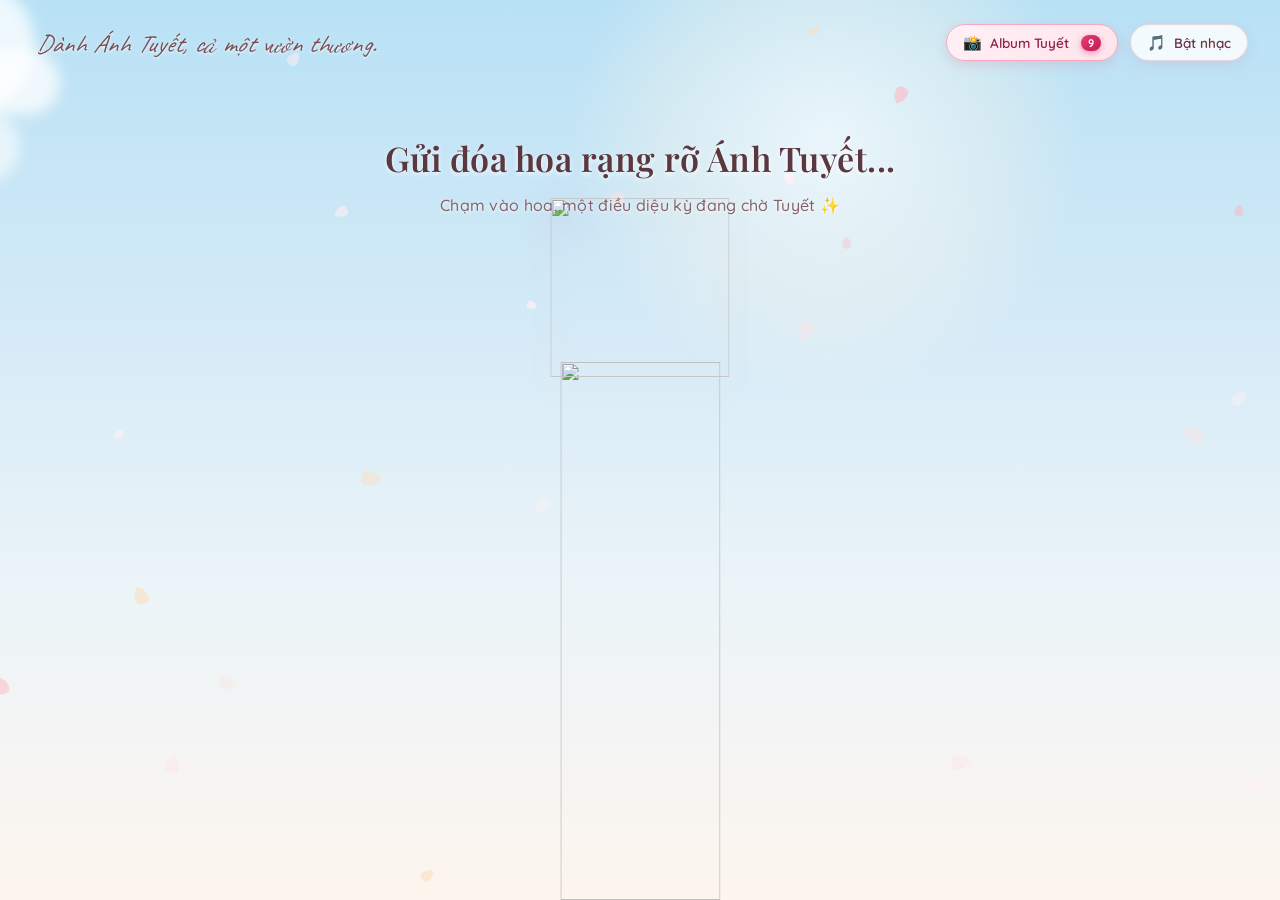
==== commit 245db619: "Cập nhật vườn hoa Ánh Tuyết: 9 ảnh chính thức D:\BA-Tuyet, sửa lỗi khung ảnh thiệp, hiệu ứng nở hoa " ====
--- a/index.html
+++ b/index.html
@@ -9,7 +9,7 @@
   <link rel="preload" as="image" href="assets/rose-pink.png">
   <link rel="preload" as="image" href="assets/rose-stem-leaves.png">
   <link rel="preload" as="image" href="assets/tuyet/avatar-01.png">
-  <link rel="stylesheet" href="style.css?v=20">
+  <link rel="stylesheet" href="style.css?v=25">
 </head>
 <body>
   <div class="app-container">
@@ -27,7 +27,7 @@
 
     <div class="top-controls">
       <button class="control-pill album-pill" id="btn-open-album" aria-label="Mở album ảnh kỷ niệm 20/10 của Tuyết">
-        <span class="control-icon">📸</span> Album Tuyết <span class="pill-badge">10</span>
+        <span class="control-icon">📸</span> Album Tuyết <span class="pill-badge">9</span>
       </button>
       <button class="control-pill" id="music-toggle-btn" aria-label="Bật hoặc tắt nhạc">
         <span class="control-icon">🎵</span> Bật nhạc
@@ -36,7 +36,7 @@
 
     <div class="intro-text-container" id="intro-text-box">
       <h1 class="intro-title" id="intro-title">Gửi đóa hoa rạng rỡ Ánh Tuyết...</h1>
-      <p class="intro-subtitle pulse-hint" id="intro-subtitle">Chạm vào hoa, một điều dịu dàng đang chờ Tuyết ✨</p>
+      <p class="intro-subtitle pulse-hint" id="intro-subtitle">Chạm vào hoa, một điều diệu kỳ đang chờ Tuyết ✨</p>
     </div>
 
     <div class="hero-flower-wrapper" id="hero-flower" title="Chạm vào bông hoa để bắt đầu">
@@ -85,7 +85,7 @@
         <div class="card-carousel-section">
           <div class="card-carousel-header">
             <span class="card-carousel-title">👑 Góc Kỷ Niệm Của Ánh Tuyết</span>
-            <button class="btn-card-view-all" id="btn-card-view-all">Xem tất cả ảnh (10) ➔</button>
+            <button class="btn-card-view-all" id="btn-card-view-all">Xem tất cả ảnh (9) ➔</button>
           </div>
           <div class="card-carousel-track" id="card-carousel-track"></div>
         </div>
@@ -123,7 +123,7 @@
         </div>
         <div class="princess-modal-bow">🎀</div>
         <div class="friend-modal-content">
-          <div class="photo-counter-tag" id="photo-counter-tag">Ảnh 1 / 10</div>
+          <div class="photo-counter-tag" id="photo-counter-tag">Ảnh 1 / 9</div>
           <h3 class="friend-modal-name" id="friend-modal-name">Ánh Tuyết Rực Rỡ</h3>
           <p class="friend-modal-wish-text" id="friend-modal-wish">
             Chúc Ánh Tuyết 20/10 luôn tràn ngập năng lượng tích cực, nụ cười luôn tỏa nắng và mỗi ngày đều ngập tràn niềm vui ngọt ngào! 💖
@@ -137,14 +137,14 @@
       </div>
     </div>
 
-    <!-- Triển lãm Album Kỷ Niệm 10 ảnh của Tuyết -->
+    <!-- Triển lãm Album Kỷ Niệm 9 ảnh của Tuyết -->
     <div class="card-modal-backdrop album-modal-backdrop" id="album-gallery-modal" role="dialog" aria-modal="true" aria-labelledby="album-modal-title">
       <div class="card-modal-container album-modal-container">
         <button class="card-close-btn" id="btn-close-album-modal" title="Đóng Album">✕</button>
         <div class="album-modal-header">
           <div class="album-crown-icon">👑</div>
           <h2 class="album-modal-title" id="album-modal-title">🌸 Triển Lãm Kỷ Niệm Ánh Tuyết 🌸</h2>
-          <p class="album-modal-subtitle">Trọn bộ 10 khoảnh khắc rạng rỡ của Ánh Tuyết 💖</p>
+          <p class="album-modal-subtitle">Trọn bộ 9 khoảnh khắc rạng rỡ của Ánh Tuyết 💖</p>
         </div>
         <div class="album-masonry-grid" id="album-masonry-grid"></div>
         <div class="album-modal-footer">
@@ -157,6 +157,6 @@
 
   </div>
 
-  <script src="main.js?v=20"></script>
+  <script src="main.js?v=25"></script>
 </body>
 </html>
--- a/style.css
+++ b/style.css
@@ -2374,3 +2374,188 @@
   background: linear-gradient(135deg, #ffccd7, #ffb3c6) !important;
   transform: translateY(-2px);
 }
+
+/* ==========================================================================
+   CAROUSEL POLAROID ITEMS TRONG THIỆP (CÂN ĐỐI, KHÔNG CẮT XÉN, SIÊU DỄ THƯƠNG)
+   ========================================================================== */
+.card-carousel-section {
+  margin: 18px auto 20px;
+  width: 100%;
+  max-width: 460px;
+  text-align: left;
+}
+
+.card-carousel-header {
+  display: flex;
+  justify-content: space-between;
+  align-items: center;
+  margin-bottom: 10px;
+  padding: 0 6px;
+}
+
+.card-carousel-title {
+  font-family: var(--font-serif);
+  font-size: 14px;
+  font-weight: 700;
+  color: #8c2544;
+  display: flex;
+  align-items: center;
+  gap: 5px;
+}
+
+.btn-card-view-all {
+  background: rgba(255, 230, 240, 0.6);
+  border: 1px solid rgba(247, 168, 190, 0.6);
+  font-family: var(--font-sans);
+  font-size: 11.5px;
+  font-weight: 600;
+  color: #ad2852;
+  cursor: pointer;
+  padding: 3px 10px;
+  border-radius: 9999px;
+  transition: all 0.25s ease;
+}
+
+.btn-card-view-all:hover {
+  background: #ffccd7;
+  color: #7a1538;
+  transform: translateX(2px);
+}
+
+.card-carousel-track {
+  display: flex;
+  gap: 14px;
+  overflow-x: auto;
+  padding: 10px 8px 16px;
+  scroll-snap-type: x mandatory;
+  -webkit-overflow-scrolling: touch;
+  scrollbar-width: thin;
+  scrollbar-color: #f7a8be rgba(0, 0, 0, 0.04);
+}
+
+.card-carousel-track::-webkit-scrollbar {
+  height: 6px;
+}
+
+.card-carousel-track::-webkit-scrollbar-thumb {
+  background: #f7a8be;
+  border-radius: 9999px;
+}
+
+.card-polaroid-item {
+  position: relative;
+  flex: 0 0 118px;
+  width: 118px;
+  scroll-snap-align: center;
+  background: #ffffff;
+  padding: 10px 8px 12px;
+  border-radius: 14px;
+  box-shadow: 0 6px 18px rgba(120, 30, 60, 0.12), 0 0 0 1px rgba(255, 210, 225, 0.7);
+  cursor: pointer;
+  transition: transform 0.3s cubic-bezier(0.18, 0.89, 0.32, 1.28), box-shadow 0.3s ease;
+  display: flex;
+  flex-direction: column;
+  align-items: center;
+}
+
+.card-polaroid-item:hover {
+  transform: translateY(-5px) scale(1.04);
+  box-shadow: 0 12px 28px rgba(220, 60, 100, 0.25), 0 0 0 1.5px #ff8da8;
+}
+
+.polaroid-pin {
+  position: absolute;
+  top: -8px;
+  left: 50%;
+  transform: translateX(-50%);
+  font-size: 15px;
+  line-height: 1;
+  filter: drop-shadow(0 2px 4px rgba(0, 0, 0, 0.2));
+  z-index: 5;
+}
+
+.polaroid-photo-frame {
+  position: relative;
+  width: 96px;
+  height: 96px;
+  border-radius: 50%;
+  overflow: hidden;
+  margin-top: 4px;
+  background: #fdf5f7;
+  border: 3px solid #fff;
+  box-shadow: 0 0 14px rgba(255, 182, 193, 0.85), inset 0 0 6px rgba(0, 0, 0, 0.05);
+}
+
+.polaroid-img {
+  width: 100%;
+  height: 100%;
+  object-fit: cover;
+  display: block;
+}
+
+.polaroid-sparkle {
+  position: absolute;
+  bottom: 2px;
+  right: 2px;
+  font-size: 13px;
+  filter: drop-shadow(0 0 4px #ffd700);
+}
+
+.polaroid-caption {
+  width: 100%;
+  margin-top: 8px;
+  text-align: center;
+}
+
+.polaroid-title {
+  display: block;
+  font-family: var(--font-serif);
+  font-size: 11.5px;
+  font-weight: 700;
+  color: #731e36;
+  white-space: nowrap;
+  overflow: hidden;
+  text-overflow: ellipsis;
+  line-height: 1.3;
+}
+
+.polaroid-badge {
+  display: block;
+  font-size: 10px;
+  color: #ba4066;
+  margin-top: 2px;
+  white-space: nowrap;
+  overflow: hidden;
+  text-overflow: ellipsis;
+}
+
+/* ==========================================================================
+   HIỆU ỨNG RỰC RỠ HOÀNH TRÁNG (GRAND SHOCKWAVE & 3D HALO)
+   ========================================================================== */
+.grand-shockwave {
+  position: fixed;
+  top: 50%;
+  left: 50%;
+  width: 10px;
+  height: 10px;
+  border-radius: 50%;
+  background: radial-gradient(circle, rgba(255, 235, 150, 0.85) 0%, rgba(255, 130, 180, 0.5) 45%, rgba(255, 255, 255, 0) 70%);
+  transform: translate(-50%, -50%) scale(0);
+  pointer-events: none;
+  z-index: 100;
+  animation: shockwaveExpand 1.2s cubic-bezier(0.1, 0.8, 0.2, 1) forwards;
+}
+
+@keyframes shockwaveExpand {
+  0% { transform: translate(-50%, -50%) scale(0); opacity: 1; }
+  70% { opacity: 0.7; }
+  100% { transform: translate(-50%, -50%) scale(280); opacity: 0; }
+}
+
+/* TỐI ƯU HIỆU NĂNG 60FPS: GPU ACCELERATION */
+.garden-flower, .flower-head-wrap, .flower-stem-wrap, .cloud, .butterfly {
+  will-change: transform;
+  transform: translate3d(0, 0, 0);
+  backface-visibility: hidden;
+  perspective: 1000px;
+}
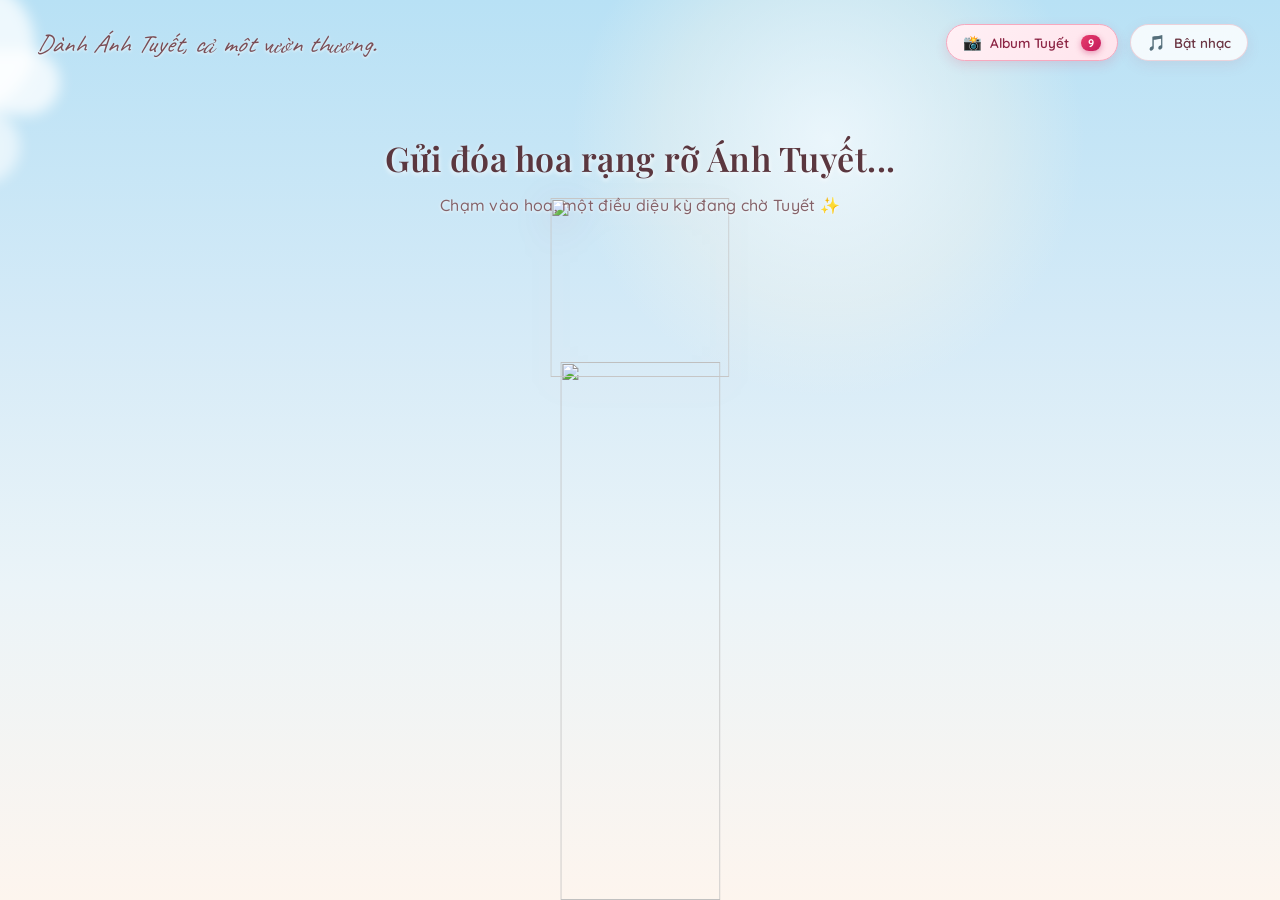
==== commit 56a00799: "Vườn hoa Ánh Tuyết chi chít rực rỡ như ban đầu (~240 hoa), tính năng Cơn mưa yêu thương, nút lưu ảnh" ====
--- a/index.html
+++ b/index.html
@@ -9,7 +9,7 @@
   <link rel="preload" as="image" href="assets/rose-pink.png">
   <link rel="preload" as="image" href="assets/rose-stem-leaves.png">
   <link rel="preload" as="image" href="assets/tuyet/avatar-01.png">
-  <link rel="stylesheet" href="style.css?v=25">
+  <link rel="stylesheet" href="style.css?v=30">
 </head>
 <body>
   <div class="app-container">
@@ -68,6 +68,7 @@
     <canvas id="fx-canvas"></canvas>
 
     <div class="bottom-actions" id="bottom-actions">
+      <button class="btn-garden-action btn-magic-storm" id="btn-magic-storm">✨ Cơn mưa yêu thương</button>
       <button class="btn-garden-action" id="btn-read-card">Đọc lại thiệp</button>
       <button class="btn-garden-action" id="btn-replay-bloom">Cho hoa nở lại</button>
     </div>
@@ -132,6 +133,9 @@
             <button class="btn-friend-heart" id="btn-friend-heart">
               💖 Bắn tim yêu thương
             </button>
+            <button class="btn-friend-download" id="btn-friend-download" title="Lưu ảnh kỷ niệm">
+              📥 Lưu ảnh
+            </button>
           </div>
         </div>
       </div>
@@ -157,6 +161,6 @@
 
   </div>
 
-  <script src="main.js?v=25"></script>
+  <script src="main.js?v=30"></script>
 </body>
 </html>
--- a/style.css
+++ b/style.css
@@ -1537,8 +1537,9 @@
    ========================================================================== */
 .friend-modal-box {
   position: relative;
-  max-width: 370px;
-  padding: 26px 24px 22px;
+  max-width: 440px;
+  width: 92vw;
+  padding: 24px 20px 20px;
   text-align: center;
   border-radius: 26px;
   background: #fffdfb;
@@ -1563,18 +1564,19 @@
 .friend-modal-photo-wrap {
   position: relative;
   width: 100%;
-  max-width: 260px;
+  max-width: 380px;
   margin: 0 auto 12px;
-  border-radius: 20px;
+  border-radius: 18px;
   overflow: hidden;
-  box-shadow: 0 10px 28px rgba(90, 20, 45, 0.25);
-  border: 4px solid #ffffff;
+  box-shadow: 0 10px 28px rgba(90, 20, 45, 0.22);
+  border: 3.5px solid #ffffff;
+  background: linear-gradient(145deg, #24141c, #3a1d2b);
 }
 
 .friend-modal-img {
   width: 100%;
-  max-height: 300px;
-  object-fit: cover;
+  max-height: 52vh;
+  object-fit: contain;
   display: block;
 }
 
@@ -2559,3 +2561,266 @@
   backface-visibility: hidden;
   perspective: 1000px;
 }
+
+
+/* --- ALBUM POLAROID CARD REFINED (KHONG BI CAT NUA) --- */
+.album-masonry-grid {
+  display: grid;
+  grid-template-columns: repeat(3, 1fr);
+  gap: 20px;
+  margin: 16px 0 24px;
+}
+
+.album-polaroid-card {
+  position: relative;
+  background: #ffffff;
+  padding: 12px 12px 14px;
+  border-radius: 16px;
+  box-shadow: 0 8px 24px rgba(120, 40, 65, 0.12), 0 2px 6px rgba(0, 0, 0, 0.05);
+  border: 1.5px solid rgba(240, 205, 218, 0.75);
+  cursor: pointer;
+  transition: all 0.35s cubic-bezier(0.18, 0.89, 0.32, 1.28);
+  display: flex;
+  flex-direction: column;
+}
+
+.album-polaroid-card:nth-child(even) {
+  transform: rotate(1.4deg);
+}
+
+.album-polaroid-card:nth-child(odd) {
+  transform: rotate(-1.4deg);
+}
+
+.album-polaroid-card:hover {
+  transform: scale(1.05) translateY(-6px) rotate(0deg) !important;
+  box-shadow: 0 16px 36px rgba(210, 60, 110, 0.22) !important;
+  border-color: #f7a8be !important;
+  z-index: 10;
+}
+
+.album-polaroid-tape {
+  position: absolute;
+  top: -8px;
+  left: 50%;
+  transform: translateX(-50%);
+  width: 54px;
+  height: 16px;
+  background: rgba(255, 225, 120, 0.88);
+  border: 1px dashed rgba(210, 160, 30, 0.65);
+  border-radius: 2px;
+  box-shadow: 0 2px 6px rgba(0,0,0,0.1);
+  z-index: 5;
+}
+
+.album-polaroid-media {
+  position: relative;
+  width: 100%;
+  aspect-ratio: 4 / 4.8;
+  border-radius: 10px;
+  overflow: hidden;
+  background: #fdf2f4;
+  border: 1px solid rgba(0, 0, 0, 0.04);
+}
+
+.album-polaroid-img {
+  width: 100%;
+  height: 100%;
+  object-fit: cover;
+  object-position: center 25%;
+  display: block;
+  transition: transform 0.4s ease;
+}
+
+.album-polaroid-card:hover .album-polaroid-img {
+  transform: scale(1.06);
+}
+
+.album-media-badge {
+  position: absolute;
+  bottom: 8px;
+  left: 8px;
+  right: 8px;
+  background: rgba(255, 255, 255, 0.94);
+  backdrop-filter: blur(6px);
+  padding: 4px 8px;
+  border-radius: 999px;
+  font-size: 11px;
+  font-weight: 700;
+  color: #a43258;
+  text-align: center;
+  box-shadow: 0 2px 8px rgba(0,0,0,0.12);
+  white-space: nowrap;
+  overflow: hidden;
+  text-overflow: ellipsis;
+}
+
+.album-polaroid-desc {
+  padding-top: 10px;
+  display: flex;
+  flex-direction: column;
+  flex-grow: 1;
+}
+
+.album-card-title {
+  font-family: var(--font-serif);
+  font-size: 13.5px;
+  font-weight: 700;
+  color: #4a202a;
+  text-align: center;
+  margin: 0 0 4px;
+}
+
+.album-card-wish {
+  font-size: 11px;
+  color: #7b4f5b;
+  line-height: 1.45;
+  text-align: center;
+  margin: 0 0 10px;
+  display: -webkit-box;
+  -webkit-line-clamp: 2;
+  -webkit-box-orient: vertical;
+  overflow: hidden;
+}
+
+.album-card-action {
+  display: flex;
+  align-items: center;
+  justify-content: space-between;
+  margin-top: auto;
+  padding-top: 6px;
+  border-top: 1px dashed rgba(220, 180, 195, 0.6);
+  font-size: 11px;
+}
+
+.album-date {
+  color: #9a6574;
+  font-weight: 600;
+}
+
+.btn-album-zoom {
+  background: linear-gradient(135deg, #ff9ebb, #e05378);
+  color: #ffffff;
+  border: none;
+  border-radius: 999px;
+  padding: 4px 10px;
+  font-size: 11px;
+  font-weight: 700;
+  cursor: pointer;
+  box-shadow: 0 2px 8px rgba(224, 83, 120, 0.35);
+  transition: transform 0.2s ease;
+}
+
+.btn-album-zoom:hover {
+  transform: scale(1.08);
+}
+
+
+
+/* ==========================================================================
+   HIEU UNG HOANH TRANG & BAT NGO 20/10 (GRAND MAGIC FX)
+   ========================================================================== */
+.btn-magic-storm {
+  background: linear-gradient(135deg, #ff758c 0%, #ff7eb3 50%, #feca57 100%) !important;
+  color: #ffffff !important;
+  font-weight: 700 !important;
+  box-shadow: 0 4px 18px rgba(255, 117, 140, 0.45) !important;
+  border: 1.5px solid rgba(255, 255, 255, 0.6) !important;
+  animation: magicPulse 2.4s ease-in-out infinite alternate;
+}
+
+@keyframes magicPulse {
+  0% { transform: scale(1); box-shadow: 0 4px 16px rgba(255, 117, 140, 0.4); }
+  100% { transform: scale(1.06); box-shadow: 0 8px 26px rgba(254, 202, 87, 0.6); }
+}
+
+.btn-friend-download {
+  display: inline-flex;
+  align-items: center;
+  justify-content: center;
+  gap: 6px;
+  background: #ffffff;
+  color: #ad2852;
+  border: 1.5px solid #ffd0dc;
+  border-radius: 9999px;
+  padding: 10px 18px;
+  font-family: var(--font-sans);
+  font-size: 13.5px;
+  font-weight: 700;
+  cursor: pointer;
+  box-shadow: 0 4px 14px rgba(180, 50, 80, 0.12);
+  transition: all 0.25s cubic-bezier(0.2, 0.8, 0.2, 1);
+  margin-left: 8px;
+}
+
+.btn-friend-download:hover {
+  background: #fff5f7;
+  border-color: #f78da7;
+  transform: translateY(-2px);
+  box-shadow: 0 6px 18px rgba(180, 50, 80, 0.2);
+}
+
+.friend-modal-actions {
+  display: flex;
+  align-items: center;
+  justify-content: center;
+  flex-wrap: wrap;
+  gap: 8px;
+  margin-top: 4px;
+}
+
+/* Bang chuc mung hoanh trang bay tren troi */
+.royal-celebration-banner {
+  position: fixed;
+  top: 18%;
+  left: 50%;
+  transform: translate(-50%, -50%) scale(0.7);
+  background: linear-gradient(135deg, rgba(255, 255, 255, 0.96) 0%, rgba(255, 240, 245, 0.94) 100%);
+  backdrop-filter: blur(16px);
+  -webkit-backdrop-filter: blur(16px);
+  border: 2px solid rgba(255, 215, 0, 0.8);
+  border-radius: 30px;
+  padding: 16px 32px;
+  text-align: center;
+  color: #6a1b32;
+  font-family: var(--font-serif);
+  font-size: 20px;
+  font-weight: 700;
+  box-shadow: 0 16px 48px rgba(220, 60, 100, 0.35), 0 0 24px rgba(255, 215, 0, 0.5);
+  z-index: 200;
+  pointer-events: none;
+  opacity: 0;
+  animation: bannerPop 4.2s cubic-bezier(0.16, 1, 0.3, 1) forwards;
+}
+
+@keyframes bannerPop {
+  0% { opacity: 0; transform: translate(-50%, -30%) scale(0.6); }
+  15% { opacity: 1; transform: translate(-50%, -50%) scale(1.08); }
+  25% { opacity: 1; transform: translate(-50%, -50%) scale(1); }
+  80% { opacity: 1; transform: translate(-50%, -50%) scale(1); }
+  100% { opacity: 0; transform: translate(-50%, -70%) scale(0.85); }
+}
+
+@media (max-width: 768px) {
+  .royal-celebration-banner {
+    width: 90vw;
+    font-size: 15px;
+    padding: 12px 18px;
+  }
+}
+
+/* Trai tim bay tung toe khi bam ban tim */
+.floating-heart-burst {
+  position: fixed;
+  pointer-events: none;
+  z-index: 220;
+  font-size: 24px;
+  animation: floatHeartUp 1.8s cubic-bezier(0.18, 0.89, 0.32, 1) forwards;
+}
+
+@keyframes floatHeartUp {
+  0% { opacity: 1; transform: translate(-50%, 0) scale(0.5); }
+  50% { opacity: 1; transform: translate(calc(-50% + var(--dx, 0px)), -70px) scale(1.3); }
+  100% { opacity: 0; transform: translate(calc(-50% + var(--dx, 0px) * 1.5), -160px) scale(0.8); }
+}
+
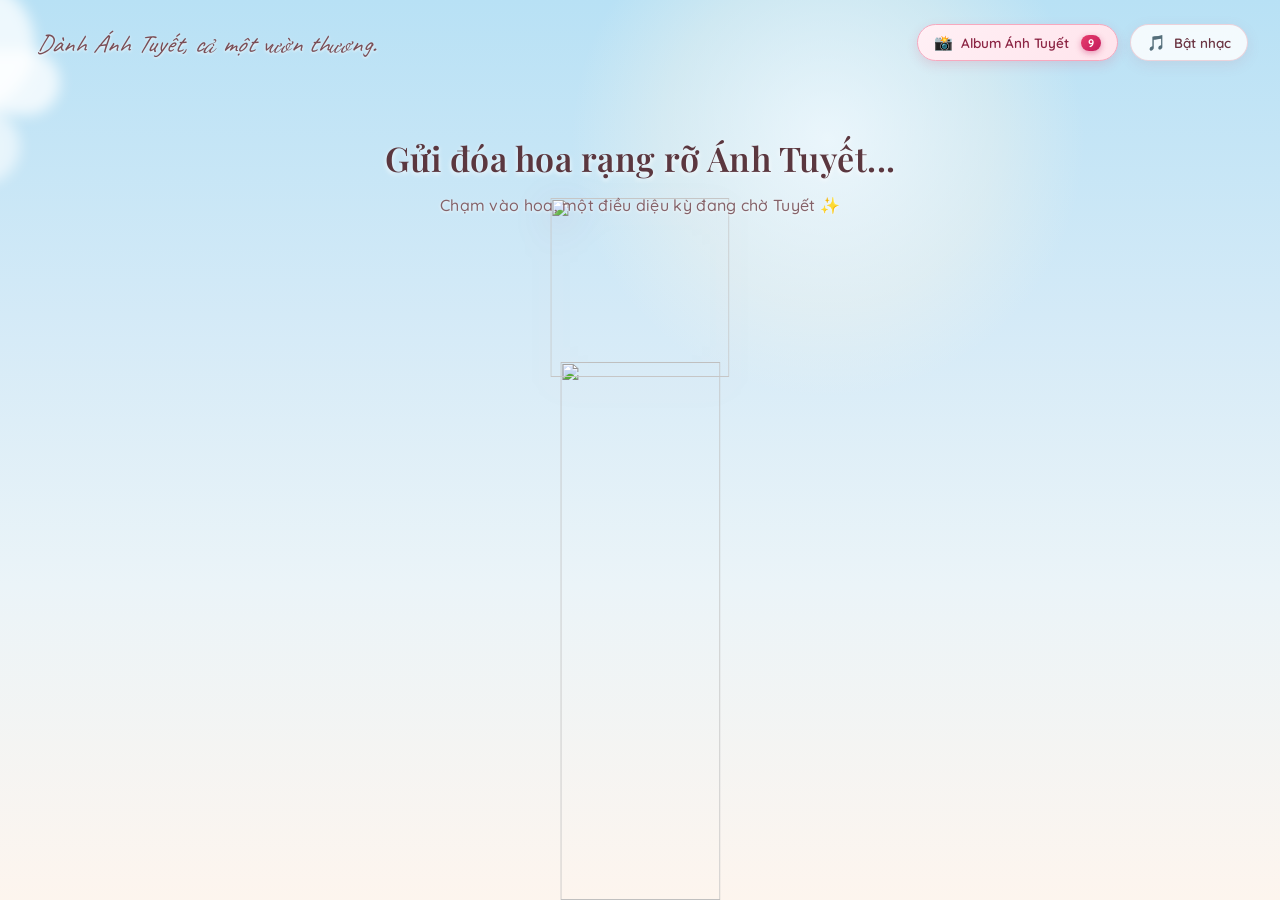
==== commit 54e5f680: "Tối ưu mượt mà 60fps khi mở web, chuẩn hóa Album 2 cột trên mobile không bị cắt lẹm, thêm ảnh thumbn" ====
--- a/index.html
+++ b/index.html
@@ -9,7 +9,7 @@
   <link rel="preload" as="image" href="assets/rose-pink.png">
   <link rel="preload" as="image" href="assets/rose-stem-leaves.png">
   <link rel="preload" as="image" href="assets/tuyet/avatar-01.png">
-  <link rel="stylesheet" href="style.css?v=30">
+  <link rel="stylesheet" href="style.css?v=35">
 </head>
 <body>
   <div class="app-container">
@@ -27,7 +27,7 @@
 
     <div class="top-controls">
       <button class="control-pill album-pill" id="btn-open-album" aria-label="Mở album ảnh kỷ niệm 20/10 của Tuyết">
-        <span class="control-icon">📸</span> Album Tuyết <span class="pill-badge">9</span>
+        <span class="control-icon">📸</span> Album Ánh Tuyết <span class="pill-badge">9</span>
       </button>
       <button class="control-pill" id="music-toggle-btn" aria-label="Bật hoặc tắt nhạc">
         <span class="control-icon">🎵</span> Bật nhạc
@@ -161,6 +161,6 @@
 
   </div>
 
-  <script src="main.js?v=30"></script>
+  <script src="main.js?v=35"></script>
 </body>
 </html>
--- a/style.css
+++ b/style.css
@@ -2824,3 +2824,216 @@
   100% { opacity: 0; transform: translate(calc(-50% + var(--dx, 0px) * 1.5), -160px) scale(0.8); }
 }
 
+
+
+/* --- ALBUM POLAROID GRID & MOBILE 2-COLUMN OPTIMIZATION --- */
+.album-modal-container {
+  max-width: 960px;
+  width: 92vw;
+  max-height: 86vh;
+  overflow-y: auto;
+  overflow-x: hidden;
+  box-sizing: border-box;
+}
+
+.album-masonry-grid {
+  display: grid !important;
+  grid-template-columns: repeat(auto-fill, minmax(240px, 1fr)) !important;
+  gap: 18px !important;
+  margin: 16px 0 24px !important;
+  width: 100% !important;
+  box-sizing: border-box !important;
+}
+
+.album-polaroid-card {
+  position: relative;
+  background: #ffffff;
+  padding: 10px 10px 14px;
+  border-radius: 16px;
+  box-shadow: 0 8px 24px rgba(120, 40, 65, 0.12), 0 2px 6px rgba(0, 0, 0, 0.05);
+  border: 1.5px solid rgba(240, 205, 218, 0.75);
+  cursor: pointer;
+  transition: transform 0.3s cubic-bezier(0.18, 0.89, 0.32, 1.28), box-shadow 0.3s ease;
+  display: flex;
+  flex-direction: column;
+  box-sizing: border-box;
+  will-change: transform;
+}
+
+.album-polaroid-card:hover {
+  transform: scale(1.04) translateY(-5px) !important;
+  box-shadow: 0 16px 36px rgba(210, 60, 110, 0.22) !important;
+  border-color: #f7a8be !important;
+  z-index: 5;
+}
+
+.album-polaroid-tape {
+  position: absolute;
+  top: -7px;
+  left: 50%;
+  transform: translateX(-50%);
+  width: 48px;
+  height: 14px;
+  background: rgba(255, 225, 120, 0.9);
+  border: 1px dashed rgba(210, 160, 30, 0.65);
+  border-radius: 2px;
+  box-shadow: 0 2px 6px rgba(0,0,0,0.1);
+  z-index: 5;
+}
+
+.album-polaroid-media {
+  position: relative;
+  width: 100%;
+  aspect-ratio: 4 / 5;
+  border-radius: 10px;
+  overflow: hidden;
+  background: #fdf2f4;
+  border: 1px solid rgba(0, 0, 0, 0.04);
+}
+
+.album-polaroid-img {
+  width: 100%;
+  height: 100%;
+  object-fit: cover;
+  display: block;
+  transition: transform 0.35s ease;
+}
+
+.album-polaroid-card:hover .album-polaroid-img {
+  transform: scale(1.05);
+}
+
+.album-media-badge {
+  position: absolute;
+  bottom: 6px;
+  left: 6px;
+  right: 6px;
+  background: rgba(255, 255, 255, 0.95);
+  backdrop-filter: blur(6px);
+  padding: 3px 6px;
+  border-radius: 999px;
+  font-size: 10.5px;
+  font-weight: 700;
+  color: #a43258;
+  text-align: center;
+  box-shadow: 0 2px 6px rgba(0,0,0,0.12);
+  white-space: nowrap;
+  overflow: hidden;
+  text-overflow: ellipsis;
+}
+
+.album-polaroid-desc {
+  padding-top: 8px;
+  display: flex;
+  flex-direction: column;
+  flex-grow: 1;
+}
+
+.album-card-title {
+  font-family: var(--font-serif);
+  font-size: 13.5px;
+  font-weight: 700;
+  color: #4a202a;
+  text-align: center;
+  margin: 0 0 3px;
+  white-space: nowrap;
+  overflow: hidden;
+  text-overflow: ellipsis;
+}
+
+.album-card-wish {
+  font-size: 11px;
+  color: #7b4f5b;
+  line-height: 1.4;
+  text-align: center;
+  margin: 0 0 8px;
+  display: -webkit-box;
+  -webkit-line-clamp: 2;
+  -webkit-box-orient: vertical;
+  overflow: hidden;
+}
+
+.album-card-action {
+  display: flex;
+  align-items: center;
+  justify-content: space-between;
+  margin-top: auto;
+  padding-top: 5px;
+  border-top: 1px dashed rgba(220, 180, 195, 0.6);
+  font-size: 11px;
+}
+
+.album-date {
+  color: #9a6574;
+  font-weight: 600;
+  font-size: 10px;
+}
+
+.btn-album-zoom {
+  background: linear-gradient(135deg, #ff9ebb, #e05378);
+  color: #ffffff;
+  border: none;
+  border-radius: 999px;
+  padding: 3px 9px;
+  font-size: 10.5px;
+  font-weight: 700;
+  cursor: pointer;
+  box-shadow: 0 2px 6px rgba(224, 83, 120, 0.35);
+  transition: transform 0.2s ease;
+}
+
+/* RESPONSIVE DIEN THOAI DI DONG: DUNG CHUAN 2 COT RÕ RÀNG, KHÔNG BỊ CẮT */
+@media (max-width: 768px) {
+  .album-modal-container {
+    padding: 22px 10px 18px !important;
+    width: 95vw !important;
+    max-width: 95vw !important;
+  }
+
+  .album-masonry-grid {
+    grid-template-columns: repeat(2, 1fr) !important;
+    gap: 10px !important;
+    margin: 12px 0 16px !important;
+  }
+
+  .album-polaroid-card {
+    padding: 7px 7px 10px !important;
+    border-radius: 12px !important;
+  }
+
+  .album-polaroid-tape {
+    width: 38px !important;
+    height: 11px !important;
+    top: -5px !important;
+  }
+
+  .album-media-badge {
+    font-size: 9.5px !important;
+    padding: 2px 5px !important;
+    bottom: 4px !important;
+    left: 4px !important;
+    right: 4px !important;
+  }
+
+  .album-card-title {
+    font-size: 11.5px !important;
+    margin: 3px 0 2px !important;
+  }
+
+  .album-card-wish {
+    font-size: 9.5px !important;
+    line-height: 1.35 !important;
+    margin-bottom: 6px !important;
+    -webkit-line-clamp: 2 !important;
+  }
+
+  .album-date {
+    font-size: 9px !important;
+  }
+
+  .btn-album-zoom {
+    font-size: 9.5px !important;
+    padding: 2px 6px !important;
+  }
+}
+
